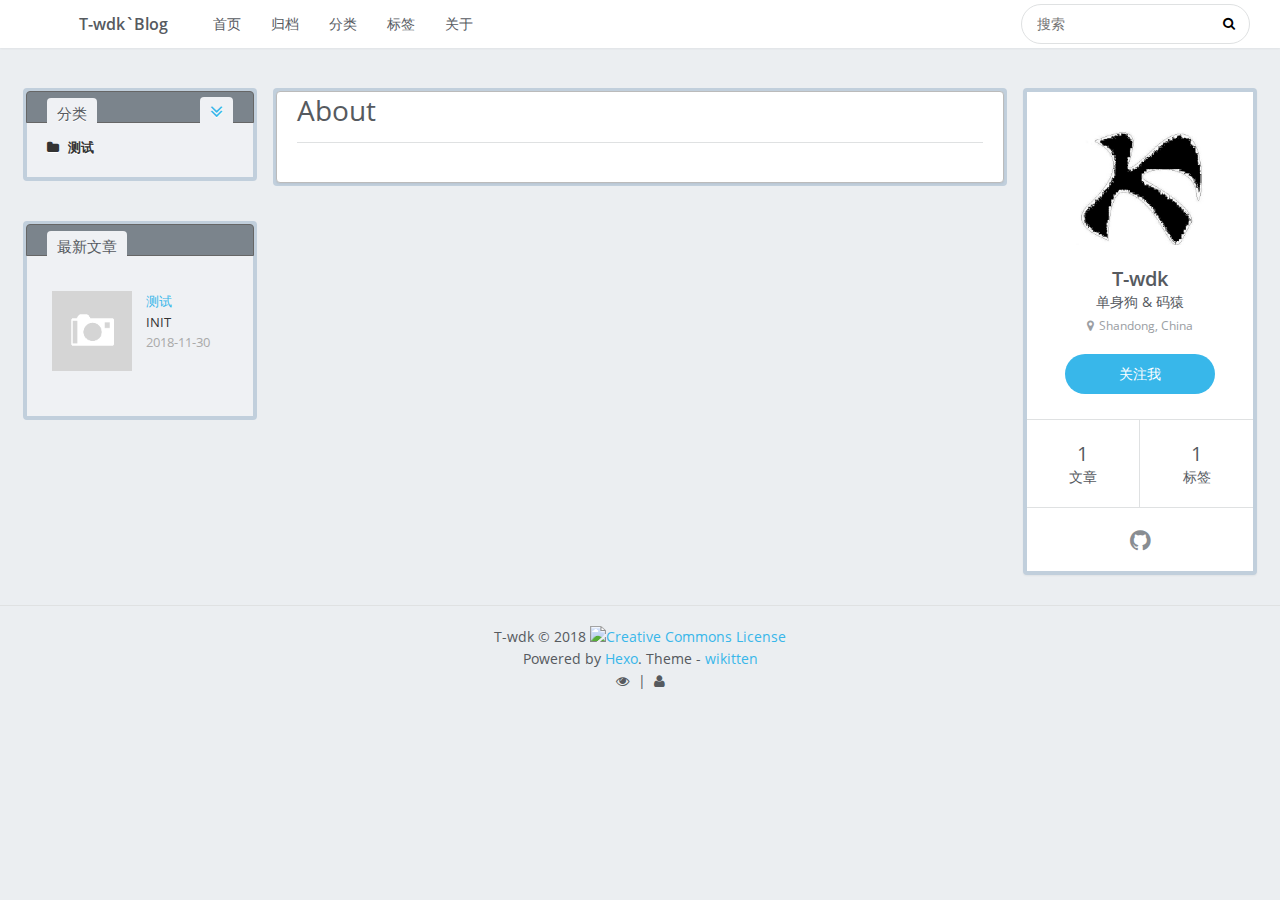
==== about/index.html @ c0c3ace7 "Site updated: 2018-11-30 22:22:26" ====
<!DOCTYPE html>
<html lang="zh">
<head><meta name="generator" content="Hexo 3.8.0">
    <meta charset="utf-8">
    
    <title>About | T-wdk`Blog</title>
    
    
        <meta name="keywords" content="iOS,T-wdk,王德坤">
    
    <meta name="viewport" content="width=device-width, initial-scale=1, maximum-scale=1">
    <meta name="keywords" content="iOS,T-wdk,王德坤">
<meta property="og:type" content="website">
<meta property="og:title" content="About">
<meta property="og:url" content="http://yoursite.com/about/index.html">
<meta property="og:site_name" content="T-wdk`Blog">
<meta property="og:locale" content="zh-CN">
<meta property="og:updated_time" content="2018-11-30T12:24:35.056Z">
<meta name="twitter:card" content="summary">
<meta name="twitter:title" content="About">
    

    

    
        <link rel="icon" href="/css/images/avatar.png">
    

    <link rel="stylesheet" href="/libs/font-awesome/css/font-awesome.min.css">
    <link rel="stylesheet" href="/libs/open-sans/styles.css">
    <link rel="stylesheet" href="/libs/source-code-pro/styles.css">

    <link rel="stylesheet" href="/css/style.css">
    <script src="/libs/jquery/2.1.3/jquery.min.js"></script>
    <script src="/libs/jquery/plugins/cookie/1.4.1/jquery.cookie.js"></script>
    
    
        <link rel="stylesheet" href="/libs/lightgallery/css/lightgallery.min.css">
    
    
        <link rel="stylesheet" href="/libs/justified-gallery/justifiedGallery.min.css">
    
    
    
    


    
        <script async src="//busuanzi.ibruce.info/busuanzi/2.3/busuanzi.pure.mini.js"></script>
    
</head>
</html>
<body>
    <div id="container">
        <header id="header">
    <div id="header-main" class="header-inner">
        <div class="outer">
            <a href="/" id="logo">
                <i class="logo"></i>
                <span class="site-title">T-wdk`Blog</span>
            </a>
            <nav id="main-nav">
                
                    <a class="main-nav-link" href="/">首页</a>
                
                    <a class="main-nav-link" href="/archives">归档</a>
                
                    <a class="main-nav-link" href="/categories">分类</a>
                
                    <a class="main-nav-link" href="/tags">标签</a>
                
                    <a class="main-nav-link" href="/about">关于</a>
                
            </nav>
            
                
                <nav id="sub-nav">
                    <div class="profile" id="profile-nav">
                        <a id="profile-anchor" href="javascript:;">
                            <img class="avatar" src="/css/images/avatar.png">
                            <i class="fa fa-caret-down"></i>
                        </a>
                    </div>
                </nav>
            
            <div id="search-form-wrap">

    <form class="search-form">
        <input type="text" class="ins-search-input search-form-input" placeholder="搜索">
        <button type="submit" class="search-form-submit"></button>
    </form>
    <div class="ins-search">
    <div class="ins-search-mask"></div>
    <div class="ins-search-container">
        <div class="ins-input-wrapper">
            <input type="text" class="ins-search-input" placeholder="想要查找什么...">
            <span class="ins-close ins-selectable"><i class="fa fa-times-circle"></i></span>
        </div>
        <div class="ins-section-wrapper">
            <div class="ins-section-container"></div>
        </div>
    </div>
</div>
<script>
(function (window) {
    var INSIGHT_CONFIG = {
        TRANSLATION: {
            POSTS: '文章',
            PAGES: '页面',
            CATEGORIES: '分类',
            TAGS: '标签',
            UNTITLED: '(未命名)',
        },
        ROOT_URL: '/',
        CONTENT_URL: '/content.json',
    };
    window.INSIGHT_CONFIG = INSIGHT_CONFIG;
})(window);
</script>
<script src="/js/insight.js"></script>

</div>
        </div>
    </div>
    <div id="main-nav-mobile" class="header-sub header-inner">
        <table class="menu outer">
            <tr>
                
                    <td><a class="main-nav-link" href="/">首页</a></td>
                
                    <td><a class="main-nav-link" href="/archives">归档</a></td>
                
                    <td><a class="main-nav-link" href="/categories">分类</a></td>
                
                    <td><a class="main-nav-link" href="/tags">标签</a></td>
                
                    <td><a class="main-nav-link" href="/about">关于</a></td>
                
                <td>
                    
    <div class="search-form">
        <input type="text" class="ins-search-input search-form-input" placeholder="搜索">
    </div>

                </td>
            </tr>
        </table>
    </div>
</header>

        <div class="outer">
            
                

<aside id="profile">
    <div class="inner profile-inner">
        <div class="base-info profile-block">
            <img id="avatar" src="/css/images/avatar.png">
            <h2 id="name">T-wdk</h2>
            <h3 id="title">单身狗 &amp; 码猿</h3>
            <span id="location"><i class="fa fa-map-marker"></i>Shandong, China</span>
            <a id="follow" target="_blank" href="https://github.com/wangdenkun/">关注我</a>
        </div>
        <div class="article-info profile-block">
            <div class="article-info-block">
                1
                <span>文章</span>
            </div>
            <div class="article-info-block">
                1
                <span>标签</span>
            </div>
        </div>
        
        <div class="profile-block social-links">
            <table>
                <tr>
                    
                    
                    <td>
                        <a href="https://github.com/wangdenkun/" target="_blank" title="github" class="tooltip">
                            <i class="fa fa-github"></i>
                        </a>
                    </td>
                    
                </tr>
            </table>
        </div>
        
    </div>
</aside>

            
            
                <aside id="sidebar">
   
        
    <div class="widget-wrap" id="categories">
        <h3 class="widget-title">
            <span>分类</span>
            &nbsp;
            <a id="allExpand" href="#">
                <i class="fa fa-angle-double-down fa-2x"></i>
            </a>
        </h3>
        
        
        
         <ul class="unstyled" id="tree"> 
                    <li class="directory">
                        <a href="#" data-role="directory">
                            <i class="fa fa-folder"></i>
                            &nbsp;
                            测试
                        </a>
                         <ul class="unstyled" id="tree">  <li class="file"><a href="/2018/11/30/Init/">Init</a></li>  </ul> 
                    </li> 
                     </ul> 
    </div>
    <script>
        $(document).ready(function() {
            var iconFolderOpenClass  = 'fa-folder-open';
            var iconFolderCloseClass = 'fa-folder';
            var iconAllExpandClass = 'fa-angle-double-down';
            var iconAllPackClass = 'fa-angle-double-up';
            // Handle directory-tree expansion:
            // 左键单独展开目录
            $(document).on('click', '#categories a[data-role="directory"]', function (event) {
                event.preventDefault();

                var icon = $(this).children('.fa');
                var expanded = icon.hasClass(iconFolderOpenClass);
                var subtree = $(this).siblings('ul');
                icon.removeClass(iconFolderOpenClass).removeClass(iconFolderCloseClass);
                if (expanded) {
                    if (typeof subtree != 'undefined') {
                        subtree.slideUp({ duration: 100 });
                    }
                    icon.addClass(iconFolderCloseClass);
                } else {
                    if (typeof subtree != 'undefined') {
                        subtree.slideDown({ duration: 100 });
                    }
                    icon.addClass(iconFolderOpenClass);
                }
            });
            // 右键展开下属所有目录
            $('#categories a[data-role="directory"]').bind("contextmenu", function(event){
                event.preventDefault();
                
                var icon = $(this).children('.fa');
                var expanded = icon.hasClass(iconFolderOpenClass);
                var listNode = $(this).siblings('ul');
                var subtrees = $.merge(listNode.find('li ul'), listNode);
                var icons = $.merge(listNode.find('.fa'), icon);
                icons.removeClass(iconFolderOpenClass).removeClass(iconFolderCloseClass);
                if(expanded) {
                    subtrees.slideUp({ duration: 100 });
                    icons.addClass(iconFolderCloseClass);
                } else {
                    subtrees.slideDown({ duration: 100 });
                    icons.addClass(iconFolderOpenClass);
                }
            })
            // 展开关闭所有目录按钮
            $(document).on('click', '#allExpand', function (event) {
                event.preventDefault();
                
                var icon = $(this).children('.fa');
                var expanded = icon.hasClass(iconAllExpandClass);
                icon.removeClass(iconAllExpandClass).removeClass(iconAllPackClass);
                if(expanded) {
                    $('#sidebar .fa.fa-folder').removeClass('fa-folder').addClass('fa-folder-open')
                    $('#categories li ul').slideDown({ duration: 100 });
                    icon.addClass(iconAllPackClass);
                } else {
                    $('#sidebar .fa.fa-folder-open').removeClass('fa-folder-open').addClass('fa-folder')
                    $('#categories li ul').slideUp({ duration: 100 });
                    icon.addClass(iconAllExpandClass);
                }
            });  
        });
    </script>

    
        
    <div class="widget-wrap">
        <h3 class="widget-title"><span>最新文章</span></h3>
        <div class="widget">
            <ul id="recent-post" class="">
                
                    <li>
                        
                        <div class="item-thumbnail">
                            <a href="/2018/11/30/Init/" class="thumbnail">
    
    
        <span class="thumbnail-image thumbnail-none"></span>
    
</a>

                        </div>
                        
                        <div class="item-inner">
                            <p class="item-category"><a class="article-category-link" href="/categories/测试/">测试</a></p>
                            <p class="item-title"><a href="/2018/11/30/Init/" class="title">Init</a></p>
                            <p class="item-date"><time datetime="2018-11-30T13:12:00.000Z" itemprop="datePublished">2018-11-30</time></p>
                        </div>
                    </li>
                
            </ul>
        </div>
    </div>

    
    <div id="toTop" class="fa fa-angle-up"></div>
</aside>
            
            <section id="main"><article id="page-" class="article article-type-page" itemscope="" itemprop="blogPost">
    <div class="article-inner">
        
        
            <header class="article-header">
                
                
    
        <h1 class="article-title" itemprop="name">
            About
        </h1>
    

            </header>
        
        
        <div class="article-entry" itemprop="articleBody">
        
        
            
        
        
            
            </div>
        
        <footer class="article-footer">
        </footer>
    </div>
</article>


    




    
    




<!-- baidu url auto push script -->
<script type="text/javascript">
    !function(){var e=/([http|https]:\/\/[a-zA-Z0-9\_\.]+\.baidu\.com)/gi,r=window.location.href,o=document.referrer;if(!e.test(r)){var n="//api.share.baidu.com/s.gif";o?(n+="?r="+encodeURIComponent(document.referrer),r&&(n+="&l="+r)):r&&(n+="?l="+r);var t=new Image;t.src=n}}(window);
</script>     
</section>
        </div>
        <footer id="footer">
    <div class="outer">
        <div id="footer-info" class="inner">
            T-wdk &copy; 2018 
            <a rel="license" href="http://creativecommons.org/licenses/by-nc-nd/4.0/"><img alt="Creative Commons License" style="border-width:0" src="https://i.creativecommons.org/l/by-nc-nd/4.0/80x15.png"></a>
            <br> Powered by <a href="http://hexo.io/" target="_blank">Hexo</a>. Theme - <a href="https://github.com/zthxxx/hexo-theme-Wikitten">wikitten</a>
            
                <br>
                <span id="busuanzi_container_site_pv"><i class="fa fa-eye"></i> <span id="busuanzi_value_site_pv"></span></span>
                &nbsp;|&nbsp;
                <span id="busuanzi_container_site_pv"><i class="fa fa-user"></i> <span id="busuanzi_value_site_uv"></span></span>
            
        </div>
    </div>
</footer>

        

    
        <script src="/libs/lightgallery/js/lightgallery.min.js"></script>
        <script src="/libs/lightgallery/js/lg-thumbnail.min.js"></script>
        <script src="/libs/lightgallery/js/lg-pager.min.js"></script>
        <script src="/libs/lightgallery/js/lg-autoplay.min.js"></script>
        <script src="/libs/lightgallery/js/lg-fullscreen.min.js"></script>
        <script src="/libs/lightgallery/js/lg-zoom.min.js"></script>
        <script src="/libs/lightgallery/js/lg-hash.min.js"></script>
        <script src="/libs/lightgallery/js/lg-share.min.js"></script>
        <script src="/libs/lightgallery/js/lg-video.min.js"></script>
    
    
        <script src="/libs/justified-gallery/jquery.justifiedGallery.min.js"></script>
    
    
        <script type="text/x-mathjax-config">
    MathJax.Hub.Config({
        tex2jax: {
            inlineMath: [ ["$","$"], ["\\(","\\)"] ],
            skipTags: ['script', 'noscript', 'style', 'textarea', 'pre', 'code'],
            processEscapes: true,
            TeX: {
                equationNumbers: {
                  autoNumber: 'AMS'
                }
            }
        }
    });
    MathJax.Hub.Queue(function() {
        var all = MathJax.Hub.getAllJax();
        for (var i = 0; i < all.length; ++i)
            all[i].SourceElement().parentNode.className += ' has-jax';
    });
</script>
<script async src="//cdnjs.cloudflare.com/ajax/libs/mathjax/2.7.1/MathJax.js?config=TeX-AMS-MML_HTMLorMML"></script>
    



<!-- Custom Scripts -->
<script src="/js/main.js"></script>

    </div>
</body>
</html>
---- libs/open-sans/styles.css ----
/* cyrillic-ext */
@font-face {
    font-family: 'Open Sans';
    font-style: normal;
    font-weight: 400;
    src: local('Open Sans'), local('OpenSans'), url(fonts/K88pR3goAWT7BTt32Z01mxJtnKITppOI_IvcXXDNrsc.woff2) format('woff2');
    unicode-range: U+0460-052F, U+20B4, U+2DE0-2DFF, U+A640-A69F;
}
/* cyrillic */
@font-face {
    font-family: 'Open Sans';
    font-style: normal;
    font-weight: 400;
    src: local('Open Sans'), local('OpenSans'), url(fonts/RjgO7rYTmqiVp7vzi-Q5URJtnKITppOI_IvcXXDNrsc.woff2) format('woff2');
    unicode-range: U+0400-045F, U+0490-0491, U+04B0-04B1, U+2116;
}
/* greek-ext */
@font-face {
    font-family: 'Open Sans';
    font-style: normal;
    font-weight: 400;
    src: local('Open Sans'), local('OpenSans'), url(fonts/LWCjsQkB6EMdfHrEVqA1KRJtnKITppOI_IvcXXDNrsc.woff2) format('woff2');
    unicode-range: U+1F00-1FFF;
}
/* greek */
@font-face {
    font-family: 'Open Sans';
    font-style: normal;
    font-weight: 400;
    src: local('Open Sans'), local('OpenSans'), url(fonts/xozscpT2726on7jbcb_pAhJtnKITppOI_IvcXXDNrsc.woff2) format('woff2');
    unicode-range: U+0370-03FF;
}
/* vietnamese */
@font-face {
    font-family: 'Open Sans';
    font-style: normal;
    font-weight: 400;
    src: local('Open Sans'), local('OpenSans'), url(fonts/59ZRklaO5bWGqF5A9baEERJtnKITppOI_IvcXXDNrsc.woff2) format('woff2');
    unicode-range: U+0102-0103, U+1EA0-1EF1, U+20AB;
}
/* latin-ext */
@font-face {
    font-family: 'Open Sans';
    font-style: normal;
    font-weight: 400;
    src: local('Open Sans'), local('OpenSans'), url(fonts/u-WUoqrET9fUeobQW7jkRRJtnKITppOI_IvcXXDNrsc.woff2) format('woff2');
    unicode-range: U+0100-024F, U+1E00-1EFF, U+20A0-20AB, U+20AD-20CF, U+2C60-2C7F, U+A720-A7FF;
}
/* latin */
@font-face {
    font-family: 'Open Sans';
    font-style: normal;
    font-weight: 400;
    src: local('Open Sans'), local('OpenSans'), url(fonts/cJZKeOuBrn4kERxqtaUH3VtXRa8TVwTICgirnJhmVJw.woff2) format('woff2');
    unicode-range: U+0000-00FF, U+0131, U+0152-0153, U+02C6, U+02DA, U+02DC, U+2000-206F, U+2074, U+20AC, U+2212, U+2215, U+E0FF, U+EFFD, U+F000;
}
/* cyrillic-ext */
@font-face {
    font-family: 'Open Sans';
    font-style: normal;
    font-weight: 600;
    src: local('Open Sans Semibold'), local('OpenSans-Semibold'), url(fonts/MTP_ySUJH_bn48VBG8sNSq-j2U0lmluP9RWlSytm3ho.woff2) format('woff2');
    unicode-range: U+0460-052F, U+20B4, U+2DE0-2DFF, U+A640-A69F;
}
/* cyrillic */
@font-face {
    font-family: 'Open Sans';
    font-style: normal;
    font-weight: 600;
    src: local('Open Sans Semibold'), local('OpenSans-Semibold'), url(fonts/MTP_ySUJH_bn48VBG8sNSpX5f-9o1vgP2EXwfjgl7AY.woff2) format('woff2');
    unicode-range: U+0400-045F, U+0490-0491, U+04B0-04B1, U+2116;
}
/* greek-ext */
@font-face {
    font-family: 'Open Sans';
    font-style: normal;
    font-weight: 600;
    src: local('Open Sans Semibold'), local('OpenSans-Semibold'), url(fonts/MTP_ySUJH_bn48VBG8sNShWV49_lSm1NYrwo-zkhivY.woff2) format('woff2');
    unicode-range: U+1F00-1FFF;
}
/* greek */
@font-face {
    font-family: 'Open Sans';
    font-style: normal;
    font-weight: 600;
    src: local('Open Sans Semibold'), local('OpenSans-Semibold'), url(fonts/MTP_ySUJH_bn48VBG8sNSqaRobkAwv3vxw3jMhVENGA.woff2) format('woff2');
    unicode-range: U+0370-03FF;
}
/* vietnamese */
@font-face {
    font-family: 'Open Sans';
    font-style: normal;
    font-weight: 600;
    src: local('Open Sans Semibold'), local('OpenSans-Semibold'), url(fonts/MTP_ySUJH_bn48VBG8sNSv8zf_FOSsgRmwsS7Aa9k2w.woff2) format('woff2');
    unicode-range: U+0102-0103, U+1EA0-1EF1, U+20AB;
}
/* latin-ext */
@font-face {
    font-family: 'Open Sans';
    font-style: normal;
    font-weight: 600;
    src: local('Open Sans Semibold'), local('OpenSans-Semibold'), url(fonts/MTP_ySUJH_bn48VBG8sNSj0LW-43aMEzIO6XUTLjad8.woff2) format('woff2');
    unicode-range: U+0100-024F, U+1E00-1EFF, U+20A0-20AB, U+20AD-20CF, U+2C60-2C7F, U+A720-A7FF;
}
/* latin */
@font-face {
    font-family: 'Open Sans';
    font-style: normal;
    font-weight: 600;
    src: local('Open Sans Semibold'), local('OpenSans-Semibold'), url(fonts/MTP_ySUJH_bn48VBG8sNSugdm0LZdjqr5-oayXSOefg.woff2) format('woff2');
    unicode-range: U+0000-00FF, U+0131, U+0152-0153, U+02C6, U+02DA, U+02DC, U+2000-206F, U+2074, U+20AC, U+2212, U+2215, U+E0FF, U+EFFD, U+F000;
}
/* cyrillic-ext */
@font-face {
    font-family: 'Open Sans';
    font-style: italic;
    font-weight: 400;
    src: local('Open Sans Italic'), local('OpenSans-Italic'), url(fonts/xjAJXh38I15wypJXxuGMBjTOQ_MqJVwkKsUn0wKzc2I.woff2) format('woff2');
    unicode-range: U+0460-052F, U+20B4, U+2DE0-2DFF, U+A640-A69F;
}
/* cyrillic */
@font-face {
    font-family: 'Open Sans';
    font-style: italic;
    font-weight: 400;
    src: local('Open Sans Italic'), local('OpenSans-Italic'), url(fonts/xjAJXh38I15wypJXxuGMBjUj_cnvWIuuBMVgbX098Mw.woff2) format('woff2');
    unicode-range: U+0400-045F, U+0490-0491, U+04B0-04B1, U+2116;
}
/* greek-ext */
@font-face {
    font-family: 'Open Sans';
    font-style: italic;
    font-weight: 400;
    src: local('Open Sans Italic'), local('OpenSans-Italic'), url(fonts/xjAJXh38I15wypJXxuGMBkbcKLIaa1LC45dFaAfauRA.woff2) format('woff2');
    unicode-range: U+1F00-1FFF;
}
/* greek */
@font-face {
    font-family: 'Open Sans';
    font-style: italic;
    font-weight: 400;
    src: local('Open Sans Italic'), local('OpenSans-Italic'), url(fonts/xjAJXh38I15wypJXxuGMBmo_sUJ8uO4YLWRInS22T3Y.woff2) format('woff2');
    unicode-range: U+0370-03FF;
}
/* vietnamese */
@font-face {
    font-family: 'Open Sans';
    font-style: italic;
    font-weight: 400;
    src: local('Open Sans Italic'), local('OpenSans-Italic'), url(fonts/xjAJXh38I15wypJXxuGMBr6up8jxqWt8HVA3mDhkV_0.woff2) format('woff2');
    unicode-range: U+0102-0103, U+1EA0-1EF1, U+20AB;
}
/* latin-ext */
@font-face {
    font-family: 'Open Sans';
    font-style: italic;
    font-weight: 400;
    src: local('Open Sans Italic'), local('OpenSans-Italic'), url(fonts/xjAJXh38I15wypJXxuGMBiYE0-AqJ3nfInTTiDXDjU4.woff2) format('woff2');
    unicode-range: U+0100-024F, U+1E00-1EFF, U+20A0-20AB, U+20AD-20CF, U+2C60-2C7F, U+A720-A7FF;
}
/* latin */
@font-face {
    font-family: 'Open Sans';
    font-style: italic;
    font-weight: 400;
    src: local('Open Sans Italic'), local('OpenSans-Italic'), url(fonts/xjAJXh38I15wypJXxuGMBo4P5ICox8Kq3LLUNMylGO4.woff2) format('woff2');
    unicode-range: U+0000-00FF, U+0131, U+0152-0153, U+02C6, U+02DA, U+02DC, U+2000-206F, U+2074, U+20AC, U+2212, U+2215, U+E0FF, U+EFFD, U+F000;
}
---- libs/source-code-pro/styles.css ----
/* latin-ext */
@font-face {
  font-family: 'Source Code Pro';
  font-style: normal;
  font-weight: 400;
  src: local('Source Code Pro'), local('SourceCodePro-Regular'), url(fonts/mrl8jkM18OlOQN8JLgasDy2Q8seG17bfDXYR_jUsrzg.woff2) format('woff2');
  unicode-range: U+0100-024F, U+1E00-1EFF, U+20A0-20AB, U+20AD-20CF, U+2C60-2C7F, U+A720-A7FF;
}
/* latin */
@font-face {
  font-family: 'Source Code Pro';
  font-style: normal;
  font-weight: 400;
  src: local('Source Code Pro'), local('SourceCodePro-Regular'), url(fonts/mrl8jkM18OlOQN8JLgasD9V_2ngZ8dMf8fLgjYEouxg.woff2) format('woff2');
  unicode-range: U+0000-00FF, U+0131, U+0152-0153, U+02C6, U+02DA, U+02DC, U+2000-206F, U+2074, U+20AC, U+2212, U+2215, U+E0FF, U+EFFD, U+F000;
}
---- css/style.css ----
body {
  width: 100%;
}
body:before,
body:after {
  content: "";
  display: table;
}
body:after {
  clear: both;
}
html,
body,
div,
span,
applet,
object,
iframe,
h1,
h2,
h3,
h4,
h5,
h6,
p,
blockquote,
pre,
a,
abbr,
acronym,
address,
big,
cite,
code,
del,
dfn,
em,
img,
ins,
kbd,
q,
s,
samp,
small,
strike,
strong,
sub,
sup,
tt,
var,
dl,
dt,
dd,
ol,
ul,
li,
fieldset,
form,
label,
legend,
table,
caption,
tbody,
tfoot,
thead,
tr,
th,
td {
  margin: 0;
  padding: 0;
  border: 0;
  outline: 0;
  font-weight: inherit;
  font-style: inherit;
  font-family: inherit;
  font-size: 100%;
  vertical-align: baseline;
}
body {
  line-height: 1;
  color: #000;
  background: #fff;
}
ol,
ul {
  list-style: none;
}
table {
  border-collapse: separate;
  border-spacing: 0;
  vertical-align: middle;
}
caption,
th,
td {
  text-align: left;
  font-weight: normal;
  vertical-align: middle;
}
a img {
  border: none;
}
input,
button {
  margin: 0;
  padding: 0;
}
input::-moz-focus-inner,
button::-moz-focus-inner {
  border: 0;
  padding: 0;
}
html,
body,
#container {
  height: 100%;
}
body {
  color: #565a5f;
  background: #ebeef1;
  font: 14px "open sans", "Helvetica Neue", "Microsoft Yahei", Helvetica, Arial, sans-serif;
  -webkit-text-size-adjust: 100%;
}
a {
  color: #38b7ea;
  text-decoration: none;
}
a:visited {
  color: #38b7ea;
}
code {
  margin: 0 2px;
  color: #e96900;
  padding: 3px 5px;
  font-size: 0.8em;
  border-radius: 2px;
  font-family: "Source Code Pro", Consolas, Monaco, Menlo, Consolas, monospace;
  background-color: #f8f8f8;
}
.outer {
  max-width: 2375px;
  margin: 0 auto;
  padding: 0 15px;
}
.outer:before,
.outer:after {
  content: "";
  display: table;
}
.outer:after {
  clear: both;
}
@media screen and (max-width: 559px) {
  .outer {
    padding: 0;
  }
}
.left,
.alignleft {
  float: left;
}
.right,
.alignright {
  float: right;
}
.clear {
  clear: both;
}
.logo {
  width: 40px;
  height: 40px;
  background-repeat: no-repeat;
  background-image: url("");
  -webkit-background-size: 40px 40px;
  -moz-background-size: 40px 40px;
  background-size: 40px 40px;
}
#container {
  position: relative;
}
#container > .outer {
  margin-bottom: 30px;
}
@media screen and (min-width: 1200px) {
  #main {
    display: inline;
    float: left;
    width: 58.73684210526315%;
    margin: 0 0.631578947368421%;
  }
}
@media screen and (min-width: 800px) and (max-width: 1199px) {
  #main {
    display: inline;
    float: left;
    width: 70.73684210526315%;
    margin: 0 0.631578947368421%;
  }
}
@media screen and (min-width: 560px) and (max-width: 799px) {
  #main {
    width: 100%;
  }
}
@media screen and (max-width: 559px) {
  #main {
    width: 100%;
  }
}
.archive-article-header a,
.layout-wrap-inner.tag-cloud a,
.timeline-row .content h1 a,
.timeline-row-major .title a,
.archive-article-header a:visited,
.layout-wrap-inner.tag-cloud a:visited,
.timeline-row .content h1 a:visited,
.timeline-row-major .title a:visited {
  color: #565a5f;
  -webkit-transition: 0.2s ease;
  -moz-transition: 0.2s ease;
  -ms-transition: 0.2s ease;
  transition: 0.2s ease;
}
.archive-article-header a:hover,
.layout-wrap-inner.tag-cloud a:hover,
.timeline-row .content h1 a:hover,
.timeline-row-major .title a:hover,
.archive-article-header a:visited:hover,
.layout-wrap-inner.tag-cloud a:visited:hover,
.timeline-row .content h1 a:visited:hover,
.timeline-row-major .title a:visited:hover {
  color: #38b7ea;
}
.article-meta,
.archive-year,
.widget-title {
  line-height: 1em;
  text-decoration: none;
  text-transform: uppercase;
}
#header,
#profile .inner,
.article-inner,
#comments,
.archive-article,
.timeline-row .content,
#toTop {
  background: #fff;
  -webkit-box-shadow: 0 1px 2px rgba(0,0,0,0.05);
  box-shadow: 0 1px 2px rgba(0,0,0,0.05);
}
.article-entry h1,
.widget h1 {
  font-size: 2em;
}
.article-entry h2,
.widget h2 {
  font-size: 1.5em;
}
.article-entry h3,
.widget h3 {
  font-size: 1.3em;
}
.article-entry h4,
.widget h4 {
  font-size: 1.2em;
}
.article-entry h5,
.widget h5 {
  font-size: 1em;
}
.article-entry h6,
.widget h6 {
  font-size: 1em;
  color: #999;
}
.article-entry hr,
.widget hr {
  border: 1px dashed #dfe1e2;
}
.article-entry strong,
.widget strong {
  font-weight: bold;
}
.article-entry em,
.widget em,
.article-entry cite,
.widget cite {
  font-style: italic;
}
.article-entry sup,
.widget sup,
.article-entry sub,
.widget sub {
  font-size: 0.75em;
  line-height: 0;
  position: relative;
  vertical-align: baseline;
}
.article-entry sup,
.widget sup {
  top: -0.5em;
}
.article-entry sub,
.widget sub {
  bottom: -0.2em;
}
.article-entry small,
.widget small {
  font-size: 0.85em;
}
.article-entry acronym,
.widget acronym,
.article-entry abbr,
.widget abbr {
  border-bottom: 1px dotted;
}
.article-entry ul,
.widget ul,
.article-entry ol,
.widget ol,
.article-entry dl,
.widget dl {
  margin: 0 20px;
  line-height: 1.6em;
}
.article-entry ul ul,
.widget ul ul,
.article-entry ol ul,
.widget ol ul,
.article-entry ul ol,
.widget ul ol,
.article-entry ol ol,
.widget ol ol {
  margin-top: 0;
  margin-bottom: 0;
}
.article-entry ul,
.widget ul {
  list-style: disc;
}
.article-entry ol,
.widget ol {
  list-style: decimal;
}
.article-entry dt,
.widget dt {
  font-weight: bold;
}
#header {
  background: #fff;
  position: relative;
}
#header a,
#header a:visited {
  white-space: nowrap;
  -webkit-transition: 0.2s ease;
  -moz-transition: 0.2s ease;
  -ms-transition: 0.2s ease;
  transition: 0.2s ease;
  color: #565a5f;
}
#header a:hover {
  color: #38b7ea;
}
.header-inner #logo,
#main-nav,
#sub-nav,
#search-form-wrap {
  height: 40px;
  line-height: 40px;
  padding: 4px 15px;
}
.header-inner #logo,
#main-nav {
  float: left;
}
#sub-nav,
#search-form-wrap {
  float: right;
}
.header-inner {
  height: 100%;
  position: relative;
}
.header-inner #logo {
  display: inline-block;
}
.header-inner #logo .logo {
  margin-right: 5px;
  display: inline-block;
}
.header-inner #logo .site-title {
  font-size: 16px;
  display: inline-block;
  vertical-align: top;
  font-weight: 600;
}
#header-title {
  text-align: center;
  height: 40px;
  position: absolute;
  top: 50%;
  left: 0;
  margin-top: -20px;
}
.header-sub {
  border-top: 1px solid #dfe1e2;
}
.header-sub ul {
  margin: 0 15px;
}
.header-sub ul:before,
.header-sub ul:after {
  content: "";
  display: table;
}
.header-sub ul:after {
  clear: both;
}
.header-sub ul li {
  float: left;
  margin: 0 10px;
}
.header-sub ul li a {
  display: inline-block;
  line-height: 36px;
}
.header-sub .main-nav-link {
  display: inline-block;
  line-height: 36px;
}
@media screen and (min-width: 560px) and (max-width: 799px) {
  #header-sub {
    display: none;
  }
}
@media screen and (max-width: 559px) {
  #header-sub {
    display: none;
  }
}
@media screen and (min-width: 560px) and (max-width: 799px) {
  #main-nav {
    display: none;
  }
}
@media screen and (max-width: 559px) {
  #main-nav {
    display: none;
  }
}
@media screen and (min-width: 800px) and (max-width: 1199px) {
  #main-nav-mobile {
    display: none;
  }
}
@media screen and (min-width: 1200px) {
  #main-nav-mobile {
    display: none;
  }
}
.nav-icon,
.main-nav-link {
  float: left;
  display: block;
  padding: 0 15px;
}
.nav-icon {
  text-align: center;
  font-size: 14px;
  width: 14px;
  height: 14px;
  position: relative;
  cursor: pointer;
  height: 40px !important;
  line-height: 40px !important;
}
.main-nav-link {
  font-weight: 300;
}
@media screen and (min-width: 1200px) {
  #sub-nav {
    display: none;
  }
}
#sub-nav #profile-nav #profile-anchor {
  display: block;
  height: 40px;
  line-height: 40px;
}
#sub-nav #profile-nav #profile-anchor:before,
#sub-nav #profile-nav #profile-anchor:after {
  content: "";
  display: table;
}
#sub-nav #profile-nav #profile-anchor:after {
  clear: both;
}
#sub-nav #profile-nav .avatar,
#sub-nav #profile-nav .fa {
  float: left;
}
#sub-nav #profile-nav .avatar {
  width: 40px;
  height: 40px;
  margin-right: 8px;
}
#sub-nav #profile-nav .fa {
  line-height: 40px;
}
@media screen and (max-width: 559px) {
  #search-form-wrap {
    display: none;
  }
}
#search-form-wrap .search-form {
  position: relative;
}
#search-form-wrap .search-form .search-form-input {
  width: 100%;
  padding: 0 30px 0 15px;
  line-height: 40px;
  height: 40px !important;
  border-radius: 21px;
}
#search-form-wrap .search-form .search-form-input::-webkit-search-results-decoration,
#search-form-wrap .search-form .search-form-input::-webkit-search-cancel-button {
  -webkit-appearance: none;
}
#search-form-wrap .search-form .search-form-submit {
  top: 50%;
  right: 15px;
  border: none;
  cursor: pointer;
  margin-top: -7px;
  background: none;
  position: absolute;
  font: 13px font-icon;
  font-family: 'FontAwesome';
}
#search-form-wrap .search-form .search-form-submit:before {
  content: '\f002';
}
#search-form-wrap .search-form .search-form-submit:hover,
#search-form-wrap .search-form .search-form-submit:focus {
  color: #777;
}
.search-form-input,
.search-form-input.ins-search-input,
.search-form-input.st-ui-search-input,
.search-form-input.st-default-search-input {
  -webkit-appearance: textarea;
  -webkit-appearance: textarea;
  -moz-appearance: textarea;
  appearance: textarea;
  padding: 0;
  width: 200px;
  -webkit-box-shadow: none;
  box-shadow: none;
  color: #565a5f;
  -webkit-transition: 0.2s ease;
  -moz-transition: 0.2s ease;
  -ms-transition: 0.2s ease;
  transition: 0.2s ease;
  -webkit-box-sizing: border-box;
  -moz-box-sizing: border-box;
  box-sizing: border-box;
  height: auto !important;
  line-height: 1.6em;
  outline: none !important;
  background: none !important;
  font: 14px "open sans", "Helvetica Neue", "Microsoft Yahei", Helvetica, Arial, sans-serif;
  border: 1px solid #dfe1e2 !important;
}
.search-form-input:focus,
.search-form-input.ins-search-input:focus,
.search-form-input.st-ui-search-input:focus,
.search-form-input.st-default-search-input:focus {
  border-color: #38b7ea !important;
}
.search-form-input::-webkit-search-results-decoration,
.search-form-input.ins-search-input::-webkit-search-results-decoration,
.search-form-input.st-ui-search-input::-webkit-search-results-decoration,
.search-form-input.st-default-search-input::-webkit-search-results-decoration,
.search-form-input::-webkit-search-cancel-button,
.search-form-input.ins-search-input::-webkit-search-cancel-button,
.search-form-input.st-ui-search-input::-webkit-search-cancel-button,
.search-form-input.st-default-search-input::-webkit-search-cancel-button {
  -webkit-appearance: none;
}
#main-nav-mobile {
  overflow-y: hidden;
  overflow-x: auto;
}
#main-nav-mobile .menu {
  margin: 0;
  height: 36px;
}
#main-nav-mobile .menu:before,
#main-nav-mobile .menu:after {
  content: "";
  display: table;
}
#main-nav-mobile .menu:after {
  clear: both;
}
#main-nav-mobile .menu .search-form-input {
  display: none;
  padding: 0 10px;
  margin-right: 15px;
  height: 30px;
  line-height: 30px;
  border-radius: 15px;
}
@media screen and (max-width: 559px) {
  #main-nav-mobile .menu .search-form-input {
    display: block;
  }
}
#main-nav-mobile .menu .search-form-input::-webkit-search-results-decoration,
#main-nav-mobile .menu .search-form-input::-webkit-search-cancel-button {
  -webkit-appearance: none;
}
.bio {
  text-align: center;
}
#profile .inner .bio h2 {
  font-size: 1.3em;
  font-weight: bold;
  margin-top: 15px;
}
#profile .inner .bio p {
  margin: 5px 20px 10px 20px;
  text-align: justify;
  max-width: 300px;
  line-height: 1.5em;
}
.profile-block {
  padding: 15px 20px;
  border-bottom: 1px solid #dfe1e2;
}
.profile-block:last-child {
  border-bottom: none;
}
#profile {
  max-width: 287px;
  display: inline;
  float: left;
  width: 18.736842105263158%;
  margin: 0 0.631578947368421%;
  display: none;
}
@media screen and (min-width: 1200px) {
  #profile {
    display: block;
  }
}
#profile .inner {
  margin-top: 40px;
  background: #fff;
  border: 4px solid #c1cfdc;
  border-radius: 4px;
}
#profile .inner .base-info #avatar {
  display: block;
  margin: 10px auto 20px;
  width: 128px;
  height: 128px;
}
#profile .inner .base-info #name,
#profile .inner .base-info #title,
#profile .inner .base-info #location {
  display: block;
  text-align: center;
}
#profile .inner .base-info #name {
  font-size: 20px;
  font-weight: 600;
}
#profile .inner .base-info #location {
  font-size: 12px;
  margin-top: 5px;
  color: #9a9ea3;
}
#profile .inner .base-info #location .fa {
  margin-right: 5px;
}
#profile .inner .base-info #follow {
  color: #fff;
  width: 150px;
  height: 40px;
  display: block;
  font-size: 14px;
  line-height: 40px;
  text-align: center;
  margin: 20px auto 10px;
  background: #38b7ea;
  border-radius: 20px;
  -webkit-transition: 0.2s ease;
  -moz-transition: 0.2s ease;
  -ms-transition: 0.2s ease;
  transition: 0.2s ease;
}
#profile .inner .base-info #follow:hover {
  background: #49c8fb;
}
#profile .inner .article-info {
  padding: 0px;
}
#profile .inner .article-info:before,
#profile .inner .article-info:after {
  content: "";
  display: table;
}
#profile .inner .article-info:after {
  clear: both;
}
#profile .inner .article-info .article-info-block {
  width: 50%;
  float: left;
  padding: 20px 15px;
  text-align: center;
  -webkit-box-sizing: border-box;
  -moz-box-sizing: border-box;
  box-sizing: border-box;
  font-size: 20px;
}
#profile .inner .article-info .article-info-block span {
  display: block;
  font-size: 14px;
  text-transform: uppercase;
}
#profile .inner .article-info .article-info-block:first-child {
  border-right: 1px solid #dfe1e2;
}
#profile .inner .social-links > table {
  width: 100%;
}
#profile .inner .social-links > table td {
  text-align: center;
  font-size: 24px;
}
#profile .inner .social-links > table td a {
  position: relative;
  -webkit-transition: 0.2s ease;
  -moz-transition: 0.2s ease;
  -ms-transition: 0.2s ease;
  transition: 0.2s ease;
  color: #898d92;
}
#profile .inner .social-links > table td a:hover {
  color: #565a5f;
}
#profile .inner .social-links > table td a.tooltip:hover:after {
  right: -50%;
  top: -41px;
  color: #fff;
  background: #333;
  font-size: 14px;
  content: attr(title);
  display: block;
  padding: 5px 15px;
  position: absolute;
  white-space: nowrap;
  border-radius: 2px;
  text-transform: uppercase;
  -webkit-box-shadow: 0 0 2px rgba(0,0,0,0.2);
  box-shadow: 0 0 2px rgba(0,0,0,0.2);
  z-index: 1;
}
#profile .inner .social-links > table td a.tooltip:hover:before {
  top: -12px;
  right: 8px;
  border: solid;
  border-color: #333 transparent;
  border-width: 5px 5px 0 5px;
  content: "";
  display: block;
  position: absolute;
  z-index: 2;
}
#profile.card {
  top: 50px;
  right: 20px;
  z-index: 999;
  display: block;
  min-width: 280px;
  position: absolute;
}
#profile.card .profile-inner {
  position: relative;
  -webkit-box-shadow: 0 2px 5px rgba(0,0,0,0.2);
  box-shadow: 0 2px 5px rgba(0,0,0,0.2);
}
#profile.card .profile-inner:before,
#profile.card .profile-inner:after {
  z-index: 1;
  content: '';
  top: -20px;
  right: 10px;
  position: absolute;
  border-width: 10px;
  border-style: solid;
  border-color: transparent transparent #fff transparent;
}
#profile.card .profile-inner:after {
  z-index: 0;
  border-color: transparent transparent #ced0d1 transparent;
}
article {
  padding: 3px;
  border-radius: 4px;
  background-color: #c1cfdc;
}
.article {
  margin: 40px 0;
}
.article-inner {
  overflow: hidden;
  background: #fff;
  border-radius: 4px;
  border: 1px solid #bbb;
}
.article-banner {
  width: 100%;
  height: auto;
}
.article-header {
  padding: 0 20px 0;
}
.article-header .article-title {
  display: block;
  margin-bottom: 14px;
}
.article-title {
  font-size: 2em;
  color: #565a5f;
  text-decoration: none;
  line-height: 1.3em;
}
a.article-title:visited {
  color: #565a5f;
}
a.article-title:hover {
  color: #38b7ea;
}
@media screen and (max-width: 559px) {
  .article-title {
    font-size: 1.6em;
  }
}
@media screen and (min-width: 560px) and (max-width: 799px) {
  .article-title {
    font-size: 1.6em;
  }
}
.article-meta {
  text-transform: none;
  line-height: 1.6em;
}
.article-meta:before,
.article-meta:after {
  content: "";
  display: table;
}
.article-meta:after {
  clear: both;
}
.article-meta > div {
  float: left;
  margin-right: 10px;
}
.article-meta > div .fa {
  margin-right: 3px;
}
.article-meta a {
  color: #565a5f;
}
.article-meta a:hover {
  color: #38b7ea;
}
div.article-meta-button {
  float: right;
  margin-right: 0;
  margin-left: 10px;
}
div.article-meta-button a {
  padding: 4px 8px;
  margin: 2px 0;
  font-size: 85%;
  background: #555;
  border-radius: 3px;
  text-transform: none;
}
div.article-meta-button a:hover {
  background: #333;
}
.article-inner .article-meta {
  line-height: 20px;
  background: #7b848c;
  margin: 0px -21px 20px -21px;
  padding: 0 20px;
  line-height: 30px;
  border: 1px solid #666;
  border-radius: 4px 4px 0 0;
  color: #fff;
}
.article-inner .article-meta a {
  color: #fff;
}
.article-category .fa-angle-right {
  margin: 0 5px;
}
.article-tag .tag-link:before {
  content: "#";
}
.article-entry {
  color: #565a5f;
  padding: 0 20px;
  line-height: 1.6em;
}
.article-entry:before,
.article-entry:after {
  content: "";
  display: table;
}
.article-entry:after {
  clear: both;
}
.article-entry p,
.article-entry table {
  line-height: 1.6em;
  margin: 1.6em 0;
}
.article-entry h1,
.article-entry h2,
.article-entry h3,
.article-entry h4,
.article-entry h5,
.article-entry h6 {
  font-weight: bold;
  line-height: 1.3em;
  margin: 1.3em 0;
  display: table;
}
.article-entry h1 .headerlink,
.article-entry h2 .headerlink,
.article-entry h3 .headerlink,
.article-entry h4 .headerlink,
.article-entry h5 .headerlink,
.article-entry h6 .headerlink {
  float: left;
  margin-left: -20px;
  line-height: 1;
}
.article-entry h1 .headerlink::before,
.article-entry h2 .headerlink::before,
.article-entry h3 .headerlink::before,
.article-entry h4 .headerlink::before,
.article-entry h5 .headerlink::before,
.article-entry h6 .headerlink::before {
  content: "#";
  visibility: hidden;
}
.article-entry h1:hover .headerlink,
.article-entry h2:hover .headerlink,
.article-entry h3:hover .headerlink,
.article-entry h4:hover .headerlink,
.article-entry h5:hover .headerlink,
.article-entry h6:hover .headerlink {
  text-decoration: none;
}
.article-entry h1:hover .headerlink::before,
.article-entry h2:hover .headerlink::before,
.article-entry h3:hover .headerlink::before,
.article-entry h4:hover .headerlink::before,
.article-entry h5:hover .headerlink::before,
.article-entry h6:hover .headerlink::before {
  visibility: visible;
}
.article-entry a {
  color: #38b7ea;
  text-decoration: none;
}
.article-entry a:hover {
  text-decoration: underline;
}
.article-entry ul,
.article-entry ol,
.article-entry dl {
  margin-top: 1.6em;
  margin-bottom: 1.6em;
}
.article-entry ul li.task-list,
.article-entry ol li.task-list,
.article-entry dl li.task-list {
  margin-left: 0;
  list-style: none;
}
.article-entry img,
.article-entry video {
  max-width: 100%;
  height: auto;
  display: block;
  margin: auto;
}
.article-entry iframe {
  border: none;
}
.article-entry table {
  width: 100%;
  border-collapse: collapse;
  border-spacing: 0;
}
.article-entry th {
  font-weight: bold;
  border-bottom: 3px solid #dfe1e2;
  padding-bottom: 0.5em;
}
.article-entry td {
  border-bottom: 1px solid #dfe1e2;
  padding: 10px 0;
}
.article-entry blockquote {
  position: static;
  font-family: Georgia, "Times New Roman", "Microsoft Yahei", serif;
  font-size: 1.1em;
  margin: 0 -20px;
  padding: 10px 20px 10px 54px;
  background: #fcfcfc;
  border-left: 4px solid #eee;
}
.article-entry blockquote:before {
  top: 20px;
  left: -40px;
  float: left;
  content: "\f10d";
  color: #e2e2e2;
  font-size: 32px;
  font-family: FontAwesome;
  text-align: center;
  position: relative;
}
.article-entry blockquote footer {
  font-size: 14px;
  margin: 1.6em 0;
  font-family: "open sans", "Helvetica Neue", "Microsoft Yahei", Helvetica, Arial, sans-serif;
}
.article-entry blockquote footer cite:before {
  content: "—";
  padding: 0 0.5em;
}
.article-entry .pullquote {
  text-align: left;
  width: 45%;
  margin: 0;
}
.article-entry .pullquote.left {
  margin-left: 0.5em;
  margin-right: 1em;
}
.article-entry .pullquote.right {
  margin-right: 0.5em;
  margin-left: 1em;
}
.article-entry .caption {
  color: #999;
  display: block;
  font-size: 0.9em;
  margin-top: 0.5em;
  position: relative;
  text-align: center;
}
.article-entry .video-container {
  position: relative;
  padding-top: 56.25%;
  height: 0;
  overflow: hidden;
}
.article-entry .video-container iframe,
.article-entry .video-container object,
.article-entry .video-container embed {
  position: absolute;
  top: 0;
  left: 0;
  width: 100%;
  height: 100%;
  margin-top: 0;
}
div .article-more-link {
  padding: 0 0 20px 20px;
}
.article-more-link a {
  display: inline-block;
  line-height: 1em;
  padding: 6px 15px;
  border-radius: 15px;
  background: #ebeef1;
  color: #999;
  text-shadow: 0 1px #fff;
  text-decoration: none;
}
.article-more-link a:hover {
  background: #38b7ea;
  color: #fff;
  text-decoration: none;
  text-shadow: 0 1px #169cd2;
}
.article-footer {
  font-size: 0.85em;
  line-height: 1.6em;
  border-top: 1px solid #dfe1e2;
  padding-top: 1.6em;
  margin: 0 20px 20px;
}
.article-footer:before,
.article-footer:after {
  content: "";
  display: table;
}
.article-footer:after {
  clear: both;
}
.article-footer a {
  color: #999;
  text-decoration: none;
}
.article-footer a:hover {
  color: #565a5f;
}
.article-comment-link {
  float: right;
}
.article-comment-link:before {
  content: "\f075";
  font-family: FontAwesome;
  padding-right: 5px;
}
.share-container {
  float: left;
}
.article-share-link {
  float: right;
  cursor: pointer;
  margin-left: 20px;
}
.article-share-link .fa-share {
  margin-right: 5px;
}
#article-nav {
  position: relative;
}
#article-nav:before,
#article-nav:after {
  content: "";
  display: table;
}
#article-nav:after {
  clear: both;
}
@media screen and (min-width: 1200px) {
  #article-nav {
    margin: 40px 0;
  }
  #article-nav:before {
    width: 8px;
    height: 8px;
    position: absolute;
    top: 50%;
    left: 50%;
    margin-top: -4px;
    margin-left: -4px;
    content: "";
    border-radius: 50%;
    background: #787c81;
  }
}
.article-nav-link-wrap {
  text-decoration: none;
  color: #999;
  -webkit-box-sizing: border-box;
  -moz-box-sizing: border-box;
  box-sizing: border-box;
  margin-top: 40px;
  text-align: center;
  display: block;
}
.article-nav-link-wrap:hover {
  color: #565a5f;
}
@media screen and (min-width: 1200px) {
  .article-nav-link-wrap {
    width: 50%;
    margin-top: 0;
  }
}
@media screen and (min-width: 1200px) {
  #article-nav-newer {
    float: left;
    text-align: right;
    padding-right: 20px;
  }
}
@media screen and (min-width: 1200px) {
  #article-nav-older {
    float: right;
    text-align: left;
    padding-left: 20px;
  }
}
.article-nav-caption {
  letter-spacing: 2px;
  line-height: 1em;
  font-weight: bold;
  color: #565a5f;
  text-transform: uppercase;
}
#article-nav-newer .article-nav-caption {
  margin-right: -2px;
}
.article-nav-title {
  font-size: 0.85em;
  margin-top: 0.5em;
  color: #565a5f;
  line-height: 1.6em;
}
.article-share-box {
  position: absolute;
  display: none;
  background: #fff;
  -webkit-box-shadow: 0px 2px 2px rgba(0,0,0,0.1);
  box-shadow: 0px 2px 2px rgba(0,0,0,0.1);
  border-radius: 3px;
  margin-left: -145px;
  overflow: hidden;
  z-index: 1;
}
.article-share-box.on {
  display: block;
}
.article-share-input {
  width: 100%;
  background: none;
  -webkit-box-sizing: border-box;
  -moz-box-sizing: border-box;
  box-sizing: border-box;
  font: 14px "open sans", "Helvetica Neue", "Microsoft Yahei", Helvetica, Arial, sans-serif;
  padding: 0 10px;
  color: #565a5f;
  outline: none;
  border: 1px solid #dfe1e2;
  border-radius: 3px 3px 0 0;
  height: 36px;
  line-height: 36px;
}
.article-share-links {
  background: #ebeef1;
}
.article-share-links:before,
.article-share-links:after {
  content: "";
  display: table;
}
.article-share-links:after {
  clear: both;
}
.article-share-twitter,
.article-share-facebook,
.article-share-pinterest,
.article-share-google {
  width: 50px;
  height: 36px;
  display: block;
  float: left;
  position: relative;
  color: #999;
  text-shadow: 0 1px #fff;
}
.article-share-twitter:before,
.article-share-facebook:before,
.article-share-pinterest:before,
.article-share-google:before {
  font-size: 20px;
  width: 20px;
  height: 20px;
  position: absolute;
  top: 50%;
  left: 50%;
  margin-top: -10px;
  margin-left: -10px;
  text-align: center;
}
.article-share-twitter:hover,
.article-share-facebook:hover,
.article-share-pinterest:hover,
.article-share-google:hover {
  color: #fff;
}
.article-share-twitter:hover {
  background: #00aced;
  text-shadow: 0 1px #008abe;
}
.article-share-facebook:hover {
  background: #3b5998;
  text-shadow: 0 1px #2f477a;
}
.article-share-pinterest:hover {
  background: #cb2027;
  text-shadow: 0 1px #a21a1f;
}
.article-share-google:hover {
  background: #dd4b39;
  text-shadow: 0 1px #be3221;
}
.article-gallery {
  overflow: hidden;
  background: #000;
  position: relative;
  text-align: center;
  margin: 1.6em 0;
}
.article-gallery .gallery-item {
  display: none;
  max-width: 100%;
}
.article-gallery .gallery-item:before,
.article-gallery .gallery-item:after {
  top: 50%;
  width: 40px;
  height: 36px;
  font-size: 36px;
  line-height: 36px;
  margin-top: -18px;
  position: absolute;
  font-family: FontAwesome;
  color: rgba(255,255,255,0.5);
}
.article-gallery .gallery-item:hover:before,
.article-gallery .gallery-item:hover:after {
  color: rgba(255,255,255,0.8);
}
.article-gallery .gallery-item:before {
  left: 0;
  content: "\f104";
}
.article-gallery .gallery-item:after {
  right: 0;
  content: "\f105";
}
.article-gallery .gallery-item:first-child {
  display: block;
}
.article-gallery .gallery-item img {
  display: block;
  max-width: 100%;
  margin: 0 auto;
}
.toc-article {
  background: #f9f9f9;
  margin: 2em 0 0 0.2em;
  padding: 1em;
  border: 1px solid #000;
  border-radius: 0px;
}
.toc-article .toc-title {
  font-size: 120%;
}
.toc-article strong {
  padding: 0.3em 1;
}
ol.toc {
  width: 100%;
  margin: 1em 2em 0 0;
}
#toc {
  line-height: 1em;
  font-size: 0.8em;
  float: right;
}
#toc .toc {
  padding: 0;
}
#toc .toc li {
  list-style-type: none;
}
#toc .toc-child {
  padding-left: 0em;
}
#toc.toc-aside {
  display: none;
  width: 13%;
  position: fixed;
  right: 2%;
  top: 320px;
  overflow: hidden;
  line-height: 1.5em;
  font-size: 1em;
  color: color-heading;
  opacity: 0.6;
  -webkit-transition: opacity 1s ease-out;
  -moz-transition: opacity 1s ease-out;
  -ms-transition: opacity 1s ease-out;
  transition: opacity 1s ease-out;
}
#toc.toc-aside strong {
  padding: 0.3em 0;
  color: color-font;
}
#toc.toc-aside:hover {
  -webkit-transition: opacity 0.3s ease-out;
  -moz-transition: opacity 0.3s ease-out;
  -ms-transition: opacity 0.3s ease-out;
  transition: opacity 0.3s ease-out;
  opacity: 1;
}
#toc.toc-aside a {
  -webkit-transition: color 1s ease-out;
  -moz-transition: color 1s ease-out;
  -ms-transition: color 1s ease-out;
  transition: color 1s ease-out;
}
#toc.toc-aside a:hover {
  color: color-theme;
  -webkit-transition: color 0.3s ease-out;
  -moz-transition: color 0.3s ease-out;
  -ms-transition: color 0.3s ease-out;
  transition: color 0.3s ease-out;
}
.lg-outer .lg-thumb-item {
  border-radius: 0 !important;
}
#comments {
  padding: 20px;
  margin: 40px 0;
}
#comments a {
  color: #38b7ea;
}
.archives:before,
.archives:after {
  content: "";
  display: table;
}
.archives:after {
  clear: both;
}
.archives .article:first-child {
  margin: 20px 0;
}
.archive-year-wrap,
.archive-category-wrap,
.archive-tag-wrap,
.layout-title {
  font-size: 1.4em;
  margin: 40px 0 20px 0;
}
@media screen and (max-width: 559px) {
  .archive-year-wrap,
  .archive-category-wrap,
  .archive-tag-wrap,
  .layout-title {
    padding: 0 15px;
    font-size: 1.2em;
  }
}
.archive-year-wrap .fa,
.archive-category-wrap .fa,
.archive-tag-wrap .fa,
.layout-title .fa {
  margin-right: 3px;
}
.archive-year-wrap .archive-year,
.archive-category-wrap .archive-year,
.archive-tag-wrap .archive-year,
.layout-title .archive-year {
  color: #565a5f;
}
.archive-year-wrap .archive-year:hover,
.archive-category-wrap .archive-year:hover,
.archive-tag-wrap .archive-year:hover,
.layout-title .archive-year:hover {
  color: #38b7ea;
}
@media screen and (max-width: 559px) {
  .layout-wrap-inner {
    padding: 0 15px;
  }
}
.archive-article {
  -webkit-column-break-inside: avoid;
  page-break-inside: avoid;
  overflow: hidden;
  break-inside: avoid-column;
  padding: 0;
  margin-bottom: 15px;
}
.archive-article:before,
.archive-article:after {
  content: "";
  display: table;
}
.archive-article:after {
  clear: both;
}
.archive-article.archive-type-summary {
  padding: 15px;
}
.archive-article.archive-type-summary .article-entry {
  padding: 0;
}
.archive-article.archive-type-summary .article-entry p {
  margin: 12px 0;
}
.archive-article .archive-article-content,
.archive-article .archive-article-thumbnail {
  display: table-cell;
  vertical-align: top;
}
@media screen and (max-width: 559px) {
  .archive-article .archive-article-content,
  .archive-article .archive-article-thumbnail {
    display: block;
  }
}
.archive-article .archive-article-thumbnail {
  width: 160px;
  padding-right: 15px;
}
@media screen and (max-width: 559px) {
  .archive-article .archive-article-thumbnail {
    width: 100%;
    padding-bottom: 15px;
  }
}
.archive-article .archive-article-thumbnail .thumbnail {
  height: 0;
  width: 100%;
  padding-bottom: 56.25%;
  display: block;
  position: relative;
  overflow: hidden;
}
.archive-article .archive-article-thumbnail .thumbnail span {
  width: 100%;
  height: 100%;
  display: block;
}
.archive-article .archive-article-thumbnail .thumbnail .thumbnail-image {
  position: absolute;
  -webkit-background-size: cover;
  -moz-background-size: cover;
  background-size: cover;
  background-position: center;
}
.archive-article .archive-article-thumbnail .thumbnail .thumbnail-none {
  background-image: url("images/thumb-default-small.png");
}
.archive-article-title {
  display: block;
  font-size: 1.6em;
  line-height: 1.4em;
  margin-bottom: 12px;
}
@media screen and (max-width: 559px) {
  .archive-article-title {
    display: block;
    font-size: 1.3em;
  }
}
.archive-article-date {
  display: block;
  margin-top: 8px;
}
.layout-wrap-inner.list-categories .category-list .category-list-item .category-list-link {
  font-size: 1.2em;
}
.layout-wrap-inner.list-categories ul {
  margin-left: 15px;
  list-style: none;
}
.layout-wrap-inner.list-categories ul li,
.layout-wrap-inner.list-categories ul .category-list-child {
  padding: 10px 0;
  font-size: 14px;
  border-bottom: 1px solid border-color;
}
.layout-wrap-inner.list-categories ul li a,
.layout-wrap-inner.list-categories ul .category-list-child a {
  color: #777;
}
.layout-wrap-inner.list-categories ul ul,
.layout-wrap-inner.list-categories ul ol {
  list-style: none;
}
.layout-wrap-inner.list-categories ul ul li,
.layout-wrap-inner.list-categories ul ol li {
  border: none;
}
.layout-wrap-inner.list-categories ul ul li:last-child,
.layout-wrap-inner.list-categories ul ol li:last-child {
  padding-bottom: 0px;
}
.layout-wrap-inner.list-categories li a:before {
  color: #ccc;
  content: "\f0da";
  font-size: 12px;
  margin-right: 6px;
  font-family: FontAwesome;
  -webkit-transition: 0.2s ease;
  -moz-transition: 0.2s ease;
  -ms-transition: 0.2s ease;
  transition: 0.2s ease;
}
.layout-wrap-inner.list-categories li a:hover:before {
  color: #333;
}
.layout-wrap-inner.tag-cloud a {
  display: inline-block;
  margin-right: 8px;
}
.layout-wrap-inner.tag-cloud a:before {
  content: '#';
}
#page-nav {
  margin: 40px auto;
  text-align: center;
  color: #999;
  overflow: hidden;
}
#page-nav:before,
#page-nav:after {
  content: "";
  display: table;
}
#page-nav:after {
  clear: both;
}
#page-nav a,
#page-nav span {
  height: 32px;
  padding: 0 10px;
  line-height: 32px;
  text-align: center;
  display: inline-block;
  border-radius: 2px;
}
#page-nav a {
  color: #999;
  text-decoration: none;
}
#page-nav a:hover {
  color: #fff;
  background: #38b7ea;
}
#page-nav .page-number {
  display: inline-block;
}
@media screen and (max-width: 559px) {
  #page-nav .page-number {
    display: none;
  }
}
#page-nav .current {
  color: #565a5f;
  font-weight: bold;
}
.timeline-wrap {
  margin: 40px 20px 40px 40px;
  border-left: 3px solid #dfe1e2;
}
@media screen and (max-width: 559px) {
  .timeline-wrap {
    margin: 40px 20px 40px 30px;
  }
}
@media screen and (min-width: 560px) and (max-width: 799px) {
  .timeline-wrap {
    margin: 40px 20px 40px 30px;
  }
}
.timeline-row {
  margin: 20px 0;
}
.timeline-row:before,
.timeline-row:after {
  content: "";
  display: table;
}
.timeline-row:after {
  clear: both;
}
.timeline-row .node,
.timeline-row .title {
  float: left;
}
.timeline-row .node {
  width: 12px;
  color: #fff;
  height: 12px;
  border-radius: 50%;
  margin: 11px 0 0 -8px;
  display: inline-block;
  background-color: #38b7ea;
}
.timeline-row .content {
  margin-left: 25px;
  position: relative;
}
.timeline-row .content:after,
.timeline-row .content:before {
  content: '';
  position: absolute;
  display: inline-block;
}
.timeline-row .content:after {
  top: 10px;
  left: -14px;
  border: 7px solid transparent;
  border-right-color: #fff;
}
.timeline-row .content:before {
  top: 9px;
  left: -16px;
  border: 8px solid transparent;
  border-right-color: rgba(0,0,0,0.05);
}
.timeline-row .content h1,
.timeline-row .content .article-meta {
  padding: 10px;
}
.timeline-row .content h1 {
  font-size: 16px;
}
.timeline-row .content .article-meta {
  font-size: 12px;
  color: #898d92;
  border-top: 1px solid #f7f7f7;
  background-color: rgba(244,246,247,0.2);
}
.timeline-row-major .node {
  width: 14px;
  height: 14px;
  font-size: 14px;
  margin: 0 0 0 -17px;
  padding: 6px 8px 10px;
}
.timeline-row-major .title {
  font-size: 18px;
  margin-left: 15px;
  line-height: 30px;
}
#footer {
  padding: 20px 0;
  border-top: 1px solid #dfe1e2;
  color: #565a5f;
  font-size: 16px;
  text-align: center;
}
#footer .outer {
  margin-bottom: 0;
}
#footer a {
  color: #38b7ea;
  text-decoration: none;
}
#footer a:hover {
  text-decoration: underline;
}
#footer-info {
  line-height: 1.6em;
  font-size: 0.85em;
}
@media screen and (min-width: 1200px) {
  #sidebar {
    display: inline;
    float: left;
    width: 18.736842105263158%;
    margin: 0 0.631578947368421%;
  }
}
@media screen and (min-width: 800px) and (max-width: 1199px) {
  #sidebar {
    display: inline;
    float: left;
    width: 26.736842105263158%;
    margin: 0 0.631578947368421%;
  }
}
.widget {
  line-height: 1.6em;
  word-wrap: break-word;
  font-size: 0.9em;
}
.widget ul,
.widget ol {
  list-style: none;
  margin: 0;
}
.widget ul ul,
.widget ol ul,
.widget ul ol,
.widget ol ol {
  margin: 0 20px;
}
.widget ul ul,
.widget ol ul {
  list-style: disc;
}
.widget ul ol,
.widget ol ol {
  list-style: decimal;
}
.category-list-count,
.tag-list-count,
.archive-list-count {
  padding-left: 5px;
  color: #999;
  font-size: 0.85em;
}
.category-list-count:before,
.tag-list-count:before,
.archive-list-count:before {
  content: "(";
}
.category-list-count:after,
.tag-list-count:after,
.archive-list-count:after {
  content: ")";
}
.tagcloud a {
  display: inline-block;
  margin-right: 10px;
}
.tagcloud a:before {
  content: "#";
}
.widget-wrap {
  margin: 40px 0;
  background-color: #eff1f4;
  border: 4px solid #c1cfdc;
  border-radius: 4px;
  padding: 20px;
}
.widget-wrap h3 {
  line-height: 20px;
  background: #7b848c;
  margin: -21px -21px 10px -21px;
  padding: 0 20px;
  line-height: 30px;
  border: 1px solid #666;
  border-radius: 4px 4px 0 0;
}
.widget-wrap h3 a {
  margin-top: 5px;
  float: right;
}
.widget-wrap h3 a,
.widget-wrap h3 span {
  border-radius: 4px 4px 0 0;
  background: #eff1f4;
  font-size: 15px;
  line-height: 18px;
  padding: 5px 10px;
  vertical-align: bottom;
}
.widget-wrap h3 a i,
.widget-wrap h3 span i {
  font-size: 20px;
  vertical-align: bottom;
}
.widget-title {
  margin-bottom: 0;
}
.widget {
  padding: 15px 5px;
}
.widget a {
  color: #777;
  text-decoration: none;
}
.widget a:hover {
  color: #333;
}
.widget ul ul,
.widget ol ul,
.widget dl ul,
.widget ul ol,
.widget ol ol,
.widget dl ol,
.widget ul dl,
.widget ol dl,
.widget dl dl {
  margin-left: 15px;
  list-style: disc;
}
.widget ul,
.widget ol {
  list-style: none;
}
.widget ul li,
.widget ol li,
.widget ul .category-list-child,
.widget ol .category-list-child {
  padding: 10px 0;
  font-size: 14px;
  border-bottom: 1px solid border-color;
}
.widget ul li a,
.widget ol li a,
.widget ul .category-list-child a,
.widget ol .category-list-child a {
  color: #777;
}
.widget ul ul,
.widget ol ul,
.widget ul ol,
.widget ol ol {
  list-style: none;
}
.widget ul ul li,
.widget ol ul li,
.widget ul ol li,
.widget ol ol li {
  border: none;
}
.widget ul ul li:last-child,
.widget ol ul li:last-child,
.widget ul ol li:last-child,
.widget ol ol li:last-child {
  padding-bottom: 0px;
}
.widget ul:not(#recent-post) li a:before,
.widget ol:not(#recent-post) li a:before {
  color: #ccc;
  content: "\f0da";
  font-size: 12px;
  margin-right: 6px;
  font-family: FontAwesome;
  -webkit-transition: 0.2s ease;
  -moz-transition: 0.2s ease;
  -ms-transition: 0.2s ease;
  transition: 0.2s ease;
}
.widget ul:not(#recent-post) li a:hover:before,
.widget ol:not(#recent-post) li a:hover:before {
  color: #333;
}
#toTop {
  display: none;
  cursor: pointer;
  text-align: center;
  width: 60px;
  height: 60px;
  color: #fff;
  font-size: 50px;
  line-height: 55px;
  background: #565a5f;
  opacity: 0.8;
  border-radius: 4px;
  bottom: 20px;
  margin: 20px;
  position: fixed;
}
@media screen and (min-width: 560px) and (max-width: 799px) {
  #toTop {
    width: 52px;
    height: 52px;
    font-size: 34px;
    line-height: 52px;
  }
}
@media screen and (max-width: 559px) {
  #toTop {
    width: 48px;
    height: 48px;
    font-size: 32px;
    line-height: 48px;
  }
}
#recent-post li {
  padding: 10px 0 10px 94px;
}
#recent-post li:before,
#recent-post li:after {
  content: "";
  display: table;
}
#recent-post li:after {
  clear: both;
}
#recent-post.no-thumbnail li {
  padding: 10px 0px;
}
#recent-post li .item-thumbnail {
  opacity: 1;
  float: left;
  margin-left: -94px;
  -webkit-transition: all 0.2s ease;
  -moz-transition: all 0.2s ease;
  -ms-transition: all 0.2s ease;
  transition: all 0.2s ease;
}
#recent-post li .item-thumbnail .thumbnail {
  width: 80px;
  height: 80px;
  display: block;
  position: relative;
  overflow: hidden;
}
#recent-post li .item-thumbnail .thumbnail span {
  width: 100%;
  height: 100%;
  display: block;
}
#recent-post li .item-thumbnail .thumbnail .thumbnail-image {
  position: absolute;
  -webkit-background-size: cover;
  -moz-background-size: cover;
  background-size: cover;
  background-position: center;
}
#recent-post li .item-thumbnail .thumbnail .thumbnail-none {
  background-image: url("images/thumb-default-small.png");
  -webkit-background-size: 100% 100%;
  -moz-background-size: 100% 100%;
  background-size: 100% 100%;
}
#recent-post li .item-inner a,
#recent-post li .item-inner .item-category {
  font-size: 13px;
  text-transform: uppercase;
}
#recent-post li .item-inner a a,
#recent-post li .item-inner .item-category a {
  color: #38b7ea;
}
#recent-post li .item-inner a a:hover,
#recent-post li .item-inner .item-category a:hover {
  color: #333;
}
#recent-post li .item-inner a a,
#recent-post li .item-inner .item-category a,
#recent-post li .item-inner a .fa,
#recent-post li .item-inner .item-category .fa {
  margin-right: 5px;
}
#recent-post li .item-inner .item-title {
  font-size: 15px;
}
#recent-post li .item-inner .item-title a {
  color: #333;
  -webkit-transition: all 0.2s ease;
  -moz-transition: all 0.2s ease;
  -ms-transition: all 0.2s ease;
  transition: all 0.2s ease;
}
#recent-post li .item-inner .item-date {
  color: #aaa;
  font-size: 13px;
  text-transform: uppercase;
}
#recent-post li:hover .item-thumbnail {
  opacity: 0.8;
}
#recent-post li:hover .item-title a {
  color: #38b7ea;
}
#categories {
  text-shadow: 0 1px 0 #fff;
  font-size: 13px;
}
#categories ul {
  margin-bottom: 0;
}
#categories ul li:last-child {
  padding-bottom: 0;
}
#categories li {
  padding: 5px 0;
}
#categories li ul {
  padding-left: 20px;
  display: none;
  margin-top: 5px;
}
#categories li.directory.open > ul {
  display: block;
}
#categories li.directory {
  font-weight: bold;
}
#categories li.directory > a {
  color: #333;
}
#categories li.directory > a:hover {
  text-decoration: none;
}
#categories li.file {
  font-weight: normal;
  word-wrap: break-word;
}
#categories li.file.active > a {
  font-weight: bold;
}
#categories li li.file {
  padding-left: 10px;
  word-wrap: break-word;
}
#categories li a,
#categories li a:hover {
  display: block;
  text-decoration: none;
}
#categories li a:focus:before {
  content: "↪";
  float: left;
  margin-left: -13px;
  font-weight: bold;
  color: #333;
}
.ins-search {
  display: none;
}
.ins-search.show {
  display: block;
}
.ins-selectable {
  cursor: pointer;
}
.ins-search-mask,
.ins-search-container {
  position: fixed;
}
.ins-search-mask {
  top: 0;
  left: 0;
  width: 100%;
  height: 100%;
  z-index: 100;
  background: rgba(0,0,0,0.5);
}
.ins-input-wrapper {
  position: relative;
}
.ins-search-input {
  width: 100%;
  border: none;
  outline: none;
  font-size: 16px;
  -webkit-box-shadow: none;
  box-shadow: none;
  font-weight: 200;
  border-radius: 0;
  background: #fff;
  line-height: 20px;
  -webkit-box-sizing: border-box;
  -moz-box-sizing: border-box;
  box-sizing: border-box;
  padding: 12px 28px 12px 20px;
  border-bottom: 1px solid #e2e2e2;
  font-family: "Microsoft Yahei Light", "Microsoft Yahei", Helvetica, Arial, sans-serif;
}
.ins-close {
  top: 50%;
  right: 6px;
  width: 20px;
  height: 20px;
  font-size: 16px;
  margin-top: -11px;
  position: absolute;
  text-align: center;
  display: inline-block;
}
.ins-close:hover {
  color: #006bde;
}
.ins-search-container {
  left: 50%;
  top: 100px;
  z-index: 101;
  bottom: 100px;
  -webkit-box-sizing: border-box;
  -moz-box-sizing: border-box;
  box-sizing: border-box;
  width: 540px;
  margin-left: -270px;
}
@media screen and (max-width: 559px), screen and (max-height: 479px) {
  .ins-search-container {
    top: 0;
    left: 0;
    margin: 0;
    width: 100%;
    height: 100%;
    background: #f7f7f7;
  }
}
.ins-section-wrapper {
  left: 0;
  right: 0;
  top: 45px;
  bottom: 0;
  overflow-y: auto;
  position: absolute;
}
.ins-section-container {
  position: relative;
  background: #f7f7f7;
}
.ins-section {
  font-size: 14px;
  line-height: 16px;
}
.ins-section .ins-section-header,
.ins-section .ins-search-item {
  padding: 8px 15px;
}
.ins-section .ins-section-header {
  color: #9a9a9a;
  border-bottom: 1px solid #e2e2e2;
}
.ins-section .ins-slug {
  margin-left: 5px;
  color: #9a9a9a;
}
.ins-section .ins-slug:before {
  content: '(';
}
.ins-section .ins-slug:after {
  content: ')';
}
.ins-section .ins-search-item header,
.ins-section .ins-search-item .ins-search-preview {
  overflow: hidden;
  white-space: nowrap;
  text-overflow: ellipsis;
}
.ins-section .ins-search-item header .fa {
  margin-right: 8px;
}
.ins-section .ins-search-item .ins-search-preview {
  height: 18px;
  font-size: 12px;
  color: #9a9a9a;
  margin: 5px 0 0 20px;
}
.ins-section .ins-search-item:hover,
.ins-section .ins-search-item.active {
  color: #fff;
  background: #006bde;
}
.ins-section .ins-search-item:hover .ins-slug,
.ins-section .ins-search-item.active .ins-slug,
.ins-section .ins-search-item:hover .ins-search-preview,
.ins-section .ins-search-item.active .ins-search-preview,
.ins-section .ins-search-item:hover .search-keyword,
.ins-section .ins-search-item.active .search-keyword {
  color: #fff;
}
.ins-section .ins-search-item .search-keyword {
  color: #555;
  font-size: 14px;
  border-bottom: 1px dashed #555;
  font-weight: bold;
  font-style: italic;
}
.highlight {
  margin: 0px;
  display: block;
  overflow-x: auto;
  padding: 15px 20px;
  font-size: 14px;
  font-family: "Source Code Pro", Consolas, Monaco, Menlo, Consolas, monospace;
  line-height: 22.400000000000002px;
}
.highlight table {
  margin: 0;
  width: auto;
}
.highlight table td {
  border: none;
}
.highlight table td.code {
  padding-right: 20px;
}
.highlight .gutter pre {
  color: #666;
  text-align: right;
  padding-right: 20px;
}
.article-entry .highlight {
  margin: 1.6em 0;
}
.article-entry .highlight .line {
  height: 1.6em;
}
.highlight {
  color: #ddd;
  background: #272822;
}
.highlight .code .tag,
.highlight .code .keyword,
.highlight .code .selector-tag,
.highlight .code .literal,
.highlight .code .strong,
.highlight .code .name {
  color: #f92672;
}
.highlight .code .code {
  color: #66d9ef;
}
.highlight .code .class .title {
  color: #fff;
}
.highlight .code .attribute,
.highlight .code .symbol,
.highlight .code .regexp,
.highlight .code .link {
  color: #bf79db;
}
.highlight .code .string,
.highlight .code .bullet,
.highlight .code .subst,
.highlight .code .title,
.highlight .code .section,
.highlight .code .emphasis,
.highlight .code .type,
.highlight .code .built_in,
.highlight .code .builtin-name,
.highlight .code .selector-attr,
.highlight .code .selector-pseudo,
.highlight .code .addition,
.highlight .code .variable,
.highlight .code .template-tag,
.highlight .code .template-variable {
  color: #a6e22e;
}
.highlight .code .comment,
.highlight .code .quote,
.highlight .code .deletion,
.highlight .code .meta {
  color: #75715e;
}
.highlight .code .keyword,
.highlight .code .selector-tag,
.highlight .code .literal,
.highlight .code .doctag,
.highlight .code .title,
.highlight .code .section,
.highlight .code .type,
.highlight .code .selector-id {
  font-weight: bold;
}
#profile {
  float: right;
}
---- libs/lightgallery/css/lightgallery.min.css ----
.lg-sub-html,.lg-toolbar{background-color:rgba(0,0,0,.45)}#lg-counter,.lg-outer .lg-video-cont{vertical-align:middle;display:inline-block}@font-face{font-family:lg;src:url(../fonts/lg.eot?n1z373);src:url(../fonts/lg.eot?#iefixn1z373) format("embedded-opentype"),url(../fonts/lg.woff?n1z373) format("woff"),url(../fonts/lg.ttf?n1z373) format("truetype"),url(../fonts/lg.svg?n1z373#lg) format("svg");font-weight:400;font-style:normal}.lg-icon{font-family:lg;speak:none;font-style:normal;font-weight:400;font-variant:normal;text-transform:none;line-height:1;-webkit-font-smoothing:antialiased;-moz-osx-font-smoothing:grayscale}.lg-actions .lg-next,.lg-actions .lg-prev{background-color:rgba(0,0,0,.45);border-radius:2px;color:#999;cursor:pointer;display:block;font-size:22px;margin-top:-10px;padding:8px 10px 9px;position:absolute;top:50%;z-index:1080}.lg-actions .lg-next.disabled,.lg-actions .lg-prev.disabled{pointer-events:none;opacity:.5}.lg-actions .lg-next:hover,.lg-actions .lg-prev:hover{color:#FFF}.lg-actions .lg-next{right:20px}.lg-actions .lg-next:before{content:"\e095"}.lg-actions .lg-prev{left:20px}.lg-actions .lg-prev:after{content:"\e094"}@-webkit-keyframes lg-right-end{0%,100%{left:0}50%{left:-30px}}@-moz-keyframes lg-right-end{0%,100%{left:0}50%{left:-30px}}@-ms-keyframes lg-right-end{0%,100%{left:0}50%{left:-30px}}@keyframes lg-right-end{0%,100%{left:0}50%{left:-30px}}@-webkit-keyframes lg-left-end{0%,100%{left:0}50%{left:30px}}@-moz-keyframes lg-left-end{0%,100%{left:0}50%{left:30px}}@-ms-keyframes lg-left-end{0%,100%{left:0}50%{left:30px}}@keyframes lg-left-end{0%,100%{left:0}50%{left:30px}}.lg-outer.lg-right-end .lg-object{-webkit-animation:lg-right-end .3s;-o-animation:lg-right-end .3s;animation:lg-right-end .3s;position:relative}.lg-outer.lg-left-end .lg-object{-webkit-animation:lg-left-end .3s;-o-animation:lg-left-end .3s;animation:lg-left-end .3s;position:relative}.lg-toolbar{z-index:1082;left:0;position:absolute;top:0;width:100%}.lg-toolbar .lg-icon{color:#999;cursor:pointer;float:right;font-size:24px;height:47px;line-height:27px;padding:10px 0;text-align:center;width:50px;text-decoration:none!important;outline:0;-webkit-transition:color .2s linear;-o-transition:color .2s linear;transition:color .2s linear}.lg-toolbar .lg-icon:hover{color:#FFF}.lg-toolbar .lg-close:after{content:"\e070"}.lg-toolbar .lg-download:after{content:"\e0f2"}.lg-sub-html{bottom:0;color:#EEE;font-size:16px;left:0;padding:10px 40px;position:fixed;right:0;text-align:center;z-index:1080}.lg-sub-html h4{margin:0;font-size:13px;font-weight:700}.lg-sub-html p{font-size:12px;margin:5px 0 0}#lg-counter{color:#999;font-size:16px;padding-left:20px;padding-top:12px}.lg-next,.lg-prev,.lg-toolbar{opacity:1;-webkit-transition:-webkit-transform .35s cubic-bezier(0,0,.25,1) 0s,opacity .35s cubic-bezier(0,0,.25,1) 0s,color .2s linear;-moz-transition:-moz-transform .35s cubic-bezier(0,0,.25,1) 0s,opacity .35s cubic-bezier(0,0,.25,1) 0s,color .2s linear;-o-transition:-o-transform .35s cubic-bezier(0,0,.25,1) 0s,opacity .35s cubic-bezier(0,0,.25,1) 0s,color .2s linear;transition:transform .35s cubic-bezier(0,0,.25,1) 0s,opacity .35s cubic-bezier(0,0,.25,1) 0s,color .2s linear}.lg-hide-items .lg-prev{opacity:0;-webkit-transform:translate3d(-10px,0,0);transform:translate3d(-10px,0,0)}.lg-hide-items .lg-next{opacity:0;-webkit-transform:translate3d(10px,0,0);transform:translate3d(10px,0,0)}.lg-hide-items .lg-toolbar{opacity:0;-webkit-transform:translate3d(0,-10px,0);transform:translate3d(0,-10px,0)}body:not(.lg-from-hash) .lg-outer.lg-start-zoom .lg-object{-webkit-transform:scale3d(.5,.5,.5);transform:scale3d(.5,.5,.5);opacity:0;-webkit-transition:-webkit-transform 250ms cubic-bezier(0,0,.25,1) 0s,opacity 250ms cubic-bezier(0,0,.25,1)!important;-moz-transition:-moz-transform 250ms cubic-bezier(0,0,.25,1) 0s,opacity 250ms cubic-bezier(0,0,.25,1)!important;-o-transition:-o-transform 250ms cubic-bezier(0,0,.25,1) 0s,opacity 250ms cubic-bezier(0,0,.25,1)!important;transition:transform 250ms cubic-bezier(0,0,.25,1) 0s,opacity 250ms cubic-bezier(0,0,.25,1)!important;-webkit-transform-origin:50% 50%;-moz-transform-origin:50% 50%;-ms-transform-origin:50% 50%;transform-origin:50% 50%}body:not(.lg-from-hash) .lg-outer.lg-start-zoom .lg-item.lg-complete .lg-object{-webkit-transform:scale3d(1,1,1);transform:scale3d(1,1,1);opacity:1}.lg-outer .lg-thumb-outer{background-color:#0D0A0A;bottom:0;position:absolute;width:100%;z-index:1080;max-height:350px;-webkit-transform:translate3d(0,100%,0);transform:translate3d(0,100%,0);-webkit-transition:-webkit-transform .25s cubic-bezier(0,0,.25,1) 0s;-moz-transition:-moz-transform .25s cubic-bezier(0,0,.25,1) 0s;-o-transition:-o-transform .25s cubic-bezier(0,0,.25,1) 0s;transition:transform .25s cubic-bezier(0,0,.25,1) 0s}.lg-outer .lg-thumb-outer.lg-grab .lg-thumb-item{cursor:-webkit-grab;cursor:-moz-grab;cursor:-o-grab;cursor:-ms-grab;cursor:grab}.lg-outer .lg-thumb-outer.lg-grabbing .lg-thumb-item{cursor:move;cursor:-webkit-grabbing;cursor:-moz-grabbing;cursor:-o-grabbing;cursor:-ms-grabbing;cursor:grabbing}.lg-outer .lg-thumb-outer.lg-dragging .lg-thumb{-webkit-transition-duration:0s!important;transition-duration:0s!important}.lg-outer.lg-thumb-open .lg-thumb-outer{-webkit-transform:translate3d(0,0,0);transform:translate3d(0,0,0)}.lg-outer .lg-thumb{padding:10px 0;height:100%;margin-bottom:-5px}.lg-outer .lg-thumb-item{cursor:pointer;float:left;overflow:hidden;height:100%;border:2px solid #FFF;border-radius:4px;margin-bottom:5px}@media (min-width:1025px){.lg-outer .lg-thumb-item{-webkit-transition:border-color .25s ease;-o-transition:border-color .25s ease;transition:border-color .25s ease}}.lg-outer .lg-thumb-item.active,.lg-outer .lg-thumb-item:hover{border-color:#a90707}.lg-outer .lg-thumb-item img{width:100%;height:100%;object-fit:cover}.lg-outer.lg-has-thumb .lg-item{padding-bottom:120px}.lg-outer.lg-can-toggle .lg-item{padding-bottom:0}.lg-outer.lg-pull-caption-up .lg-sub-html{-webkit-transition:bottom .25s ease;-o-transition:bottom .25s ease;transition:bottom .25s ease}.lg-outer.lg-pull-caption-up.lg-thumb-open .lg-sub-html{bottom:100px}.lg-outer .lg-toggle-thumb{background-color:#0D0A0A;border-radius:2px 2px 0 0;color:#999;cursor:pointer;font-size:24px;height:39px;line-height:27px;padding:5px 0;position:absolute;right:20px;text-align:center;top:-39px;width:50px}.lg-outer .lg-toggle-thumb:hover,.lg-outer.lg-dropdown-active #lg-share{color:#FFF}.lg-outer .lg-toggle-thumb:after{content:"\e1ff"}.lg-outer .lg-video-cont{max-width:1140px;max-height:100%;width:100%;padding:0 5px}.lg-outer .lg-video{width:100%;height:0;padding-bottom:56.25%;overflow:hidden;position:relative}.lg-outer .lg-video .lg-object{display:inline-block;position:absolute;top:0;left:0;width:100%!important;height:100%!important}.lg-outer .lg-video .lg-video-play{width:84px;height:59px;position:absolute;left:50%;top:50%;margin-left:-42px;margin-top:-30px;z-index:1080;cursor:pointer}.lg-outer .lg-has-vimeo .lg-video-play{background:url(../img/vimeo-play.png) no-repeat}.lg-outer .lg-has-vimeo:hover .lg-video-play{background:url(../img/vimeo-play.png) 0 -58px no-repeat}.lg-outer .lg-has-html5 .lg-video-play{background:url(../img/video-play.png) no-repeat;height:64px;margin-left:-32px;margin-top:-32px;width:64px;opacity:.8}.lg-outer .lg-has-html5:hover .lg-video-play{opacity:1}.lg-outer .lg-has-youtube .lg-video-play{background:url(../img/youtube-play.png) no-repeat}.lg-outer .lg-has-youtube:hover .lg-video-play{background:url(../img/youtube-play.png) 0 -60px no-repeat}.lg-outer .lg-video-object{width:100%!important;height:100%!important;position:absolute;top:0;left:0}.lg-outer .lg-has-video .lg-video-object{visibility:hidden}.lg-outer .lg-has-video.lg-video-playing .lg-object,.lg-outer .lg-has-video.lg-video-playing .lg-video-play{display:none}.lg-outer .lg-has-video.lg-video-playing .lg-video-object{visibility:visible}.lg-progress-bar{background-color:#333;height:5px;left:0;position:absolute;top:0;width:100%;z-index:1083;opacity:0;-webkit-transition:opacity 80ms ease 0s;-moz-transition:opacity 80ms ease 0s;-o-transition:opacity 80ms ease 0s;transition:opacity 80ms ease 0s}.lg-progress-bar .lg-progress{background-color:#a90707;height:5px;width:0}.lg-progress-bar.lg-start .lg-progress{width:100%}.lg-show-autoplay .lg-progress-bar{opacity:1}.lg-autoplay-button:after{content:"\e01d"}.lg-show-autoplay .lg-autoplay-button:after{content:"\e01a"}.lg-outer.lg-css3.lg-zoom-dragging .lg-item.lg-complete.lg-zoomable .lg-image,.lg-outer.lg-css3.lg-zoom-dragging .lg-item.lg-complete.lg-zoomable .lg-img-wrap{-webkit-transition-duration:0s;transition-duration:0s}.lg-outer .lg-item.lg-complete.lg-zoomable .lg-img-wrap{-webkit-transition:left .3s cubic-bezier(0,0,.25,1) 0s,top .3s cubic-bezier(0,0,.25,1) 0s;-moz-transition:left .3s cubic-bezier(0,0,.25,1) 0s,top .3s cubic-bezier(0,0,.25,1) 0s;-o-transition:left .3s cubic-bezier(0,0,.25,1) 0s,top .3s cubic-bezier(0,0,.25,1) 0s;transition:left .3s cubic-bezier(0,0,.25,1) 0s,top .3s cubic-bezier(0,0,.25,1) 0s;-webkit-transform:translate3d(0,0,0);transform:translate3d(0,0,0);-webkit-backface-visibility:hidden;-moz-backface-visibility:hidden;backface-visibility:hidden}.lg-outer .lg-item.lg-complete.lg-zoomable .lg-image{-webkit-transform:scale3d(1,1,1);transform:scale3d(1,1,1);-webkit-transition:-webkit-transform .3s cubic-bezier(0,0,.25,1) 0s,opacity .15s!important;-moz-transition:-moz-transform .3s cubic-bezier(0,0,.25,1) 0s,opacity .15s!important;-o-transition:-o-transform .3s cubic-bezier(0,0,.25,1) 0s,opacity .15s!important;transition:transform .3s cubic-bezier(0,0,.25,1) 0s,opacity .15s!important;-webkit-transform-origin:0 0;-moz-transform-origin:0 0;-ms-transform-origin:0 0;transform-origin:0 0;-webkit-backface-visibility:hidden;-moz-backface-visibility:hidden;backface-visibility:hidden}#lg-zoom-in:after{content:"\e311"}#lg-actual-size{font-size:20px}#lg-actual-size:after{content:"\e033"}#lg-zoom-out{opacity:.5;pointer-events:none}#lg-zoom-out:after{content:"\e312"}.lg-zoomed #lg-zoom-out{opacity:1;pointer-events:auto}.lg-outer .lg-pager-outer{bottom:60px;left:0;position:absolute;right:0;text-align:center;z-index:1080;height:10px}.lg-outer .lg-pager-outer.lg-pager-hover .lg-pager-cont{overflow:visible}.lg-outer .lg-pager-cont{cursor:pointer;display:inline-block;overflow:hidden;position:relative;vertical-align:top;margin:0 5px}.lg-outer .lg-pager-cont:hover .lg-pager-thumb-cont{opacity:1;-webkit-transform:translate3d(0,0,0);transform:translate3d(0,0,0)}.lg-outer .lg-pager-cont.lg-pager-active .lg-pager{box-shadow:0 0 0 2px #fff inset}.lg-outer .lg-pager-thumb-cont{background-color:#fff;color:#FFF;bottom:100%;height:83px;left:0;margin-bottom:20px;margin-left:-60px;opacity:0;padding:5px;position:absolute;width:120px;border-radius:3px;-webkit-transition:opacity .15s ease 0s,-webkit-transform .15s ease 0s;-moz-transition:opacity .15s ease 0s,-moz-transform .15s ease 0s;-o-transition:opacity .15s ease 0s,-o-transform .15s ease 0s;transition:opacity .15s ease 0s,transform .15s ease 0s;-webkit-transform:translate3d(0,5px,0);transform:translate3d(0,5px,0)}.lg-outer .lg-pager-thumb-cont img{width:100%;height:100%}.lg-outer .lg-pager{background-color:rgba(255,255,255,.5);border-radius:50%;box-shadow:0 0 0 8px rgba(255,255,255,.7) inset;display:block;height:12px;-webkit-transition:box-shadow .3s ease 0s;-o-transition:box-shadow .3s ease 0s;transition:box-shadow .3s ease 0s;width:12px}.lg-outer .lg-pager:focus,.lg-outer .lg-pager:hover{box-shadow:0 0 0 8px #fff inset}.lg-outer .lg-caret{border-left:10px solid transparent;border-right:10px solid transparent;border-top:10px dashed;bottom:-10px;display:inline-block;height:0;left:50%;margin-left:-5px;position:absolute;vertical-align:middle;width:0}.lg-fullscreen:after{content:"\e20c"}.lg-fullscreen-on .lg-fullscreen:after{content:"\e20d"}.lg-outer #lg-dropdown-overlay{background-color:rgba(0,0,0,.25);bottom:0;cursor:default;left:0;position:fixed;right:0;top:0;z-index:1081;opacity:0;visibility:hidden;-webkit-transition:visibility 0s linear .18s,opacity .18s linear 0s;-o-transition:visibility 0s linear .18s,opacity .18s linear 0s;transition:visibility 0s linear .18s,opacity .18s linear 0s}.lg-outer.lg-dropdown-active #lg-dropdown-overlay,.lg-outer.lg-dropdown-active .lg-dropdown{-webkit-transition-delay:0s;transition-delay:0s;-moz-transform:translate3d(0,0,0);-o-transform:translate3d(0,0,0);-ms-transform:translate3d(0,0,0);-webkit-transform:translate3d(0,0,0);transform:translate3d(0,0,0);opacity:1;visibility:visible}.lg-outer .lg-dropdown{background-color:#fff;border-radius:2px;font-size:14px;list-style-type:none;margin:0;padding:10px 0;position:absolute;right:0;text-align:left;top:50px;opacity:0;visibility:hidden;-moz-transform:translate3d(0,5px,0);-o-transform:translate3d(0,5px,0);-ms-transform:translate3d(0,5px,0);-webkit-transform:translate3d(0,5px,0);transform:translate3d(0,5px,0);-webkit-transition:-webkit-transform .18s linear 0s,visibility 0s linear .5s,opacity .18s linear 0s;-moz-transition:-moz-transform .18s linear 0s,visibility 0s linear .5s,opacity .18s linear 0s;-o-transition:-o-transform .18s linear 0s,visibility 0s linear .5s,opacity .18s linear 0s;transition:transform .18s linear 0s,visibility 0s linear .5s,opacity .18s linear 0s}.lg-outer .lg-dropdown:after{content:"";display:block;height:0;width:0;position:absolute;border:8px solid transparent;border-bottom-color:#FFF;right:16px;top:-16px}.lg-outer .lg-dropdown>li:last-child{margin-bottom:0}.lg-outer .lg-dropdown>li:hover .lg-icon,.lg-outer .lg-dropdown>li:hover a{color:#333}.lg-outer .lg-dropdown a{color:#333;display:block;white-space:pre;padding:4px 12px;font-family:"Open Sans","Helvetica Neue",Helvetica,Arial,sans-serif;font-size:12px}.lg-outer .lg-dropdown a:hover{background-color:rgba(0,0,0,.07)}.lg-outer .lg-dropdown .lg-dropdown-text{display:inline-block;line-height:1;margin-top:-3px;vertical-align:middle}.lg-outer .lg-dropdown .lg-icon{color:#333;display:inline-block;float:none;font-size:20px;height:auto;line-height:1;margin-right:8px;padding:0;vertical-align:middle;width:auto}.lg-outer,.lg-outer .lg,.lg-outer .lg-inner{width:100%;height:100%}.lg-outer #lg-share{position:relative}.lg-outer #lg-share:after{content:"\e80d"}.lg-outer #lg-share-facebook .lg-icon{color:#3b5998}.lg-outer #lg-share-facebook .lg-icon:after{content:"\e901"}.lg-outer #lg-share-twitter .lg-icon{color:#00aced}.lg-outer #lg-share-twitter .lg-icon:after{content:"\e904"}.lg-outer #lg-share-googleplus .lg-icon{color:#dd4b39}.lg-outer #lg-share-googleplus .lg-icon:after{content:"\e902"}.lg-outer #lg-share-pinterest .lg-icon{color:#cb2027}.lg-outer #lg-share-pinterest .lg-icon:after{content:"\e903"}.group:after,.group:before{display:table;content:"";line-height:0}.group:after{clear:both}.lg-outer{position:fixed;top:0;left:0;z-index:1050;opacity:0;-webkit-transition:opacity .15s ease 0s;-o-transition:opacity .15s ease 0s;transition:opacity .15s ease 0s}.lg-outer *{-webkit-box-sizing:border-box;-moz-box-sizing:border-box;box-sizing:border-box}.lg-outer.lg-visible{opacity:1}.lg-outer.lg-css3 .lg-item.lg-current,.lg-outer.lg-css3 .lg-item.lg-next-slide,.lg-outer.lg-css3 .lg-item.lg-prev-slide{-webkit-transition-duration:inherit!important;transition-duration:inherit!important;-webkit-transition-timing-function:inherit!important;transition-timing-function:inherit!important}.lg-outer.lg-css3.lg-dragging .lg-item.lg-current,.lg-outer.lg-css3.lg-dragging .lg-item.lg-next-slide,.lg-outer.lg-css3.lg-dragging .lg-item.lg-prev-slide{-webkit-transition-duration:0s!important;transition-duration:0s!important;opacity:1}.lg-outer.lg-grab img.lg-object{cursor:-webkit-grab;cursor:-moz-grab;cursor:-o-grab;cursor:-ms-grab;cursor:grab}.lg-outer.lg-grabbing img.lg-object{cursor:move;cursor:-webkit-grabbing;cursor:-moz-grabbing;cursor:-o-grabbing;cursor:-ms-grabbing;cursor:grabbing}.lg-outer .lg{position:relative;overflow:hidden;margin-left:auto;margin-right:auto;max-width:100%;max-height:100%}.lg-outer .lg-inner{position:absolute;left:0;top:0;white-space:nowrap}.lg-outer .lg-item{background:url(../img/loading.gif) center center no-repeat;display:none!important}.lg-outer.lg-css .lg-current,.lg-outer.lg-css3 .lg-current,.lg-outer.lg-css3 .lg-next-slide,.lg-outer.lg-css3 .lg-prev-slide{display:inline-block!important}.lg-outer .lg-img-wrap,.lg-outer .lg-item{display:inline-block;text-align:center;position:absolute;width:100%;height:100%}.lg-outer .lg-img-wrap:before,.lg-outer .lg-item:before{content:"";display:inline-block;height:50%;width:1px;margin-right:-1px}.lg-outer .lg-img-wrap{position:absolute;padding:0 5px;left:0;right:0;top:0;bottom:0}.lg-outer .lg-item.lg-complete{background-image:none}.lg-outer .lg-item.lg-current{z-index:1060}.lg-outer .lg-image{display:inline-block;vertical-align:middle;max-width:100%;max-height:100%;width:auto!important;height:auto!important}.lg-outer.lg-show-after-load .lg-item .lg-object,.lg-outer.lg-show-after-load .lg-item .lg-video-play{opacity:0;-webkit-transition:opacity .15s ease 0s;-o-transition:opacity .15s ease 0s;transition:opacity .15s ease 0s}.lg-outer.lg-show-after-load .lg-item.lg-complete .lg-object,.lg-outer.lg-show-after-load .lg-item.lg-complete .lg-video-play{opacity:1}.lg-outer .lg-empty-html,.lg-outer.lg-hide-download #lg-download{display:none}.lg-backdrop{position:fixed;top:0;left:0;right:0;bottom:0;z-index:1040;background-color:#000;opacity:0;-webkit-transition:opacity .15s ease 0s;-o-transition:opacity .15s ease 0s;transition:opacity .15s ease 0s}.lg-backdrop.in{opacity:1}.lg-css3.lg-no-trans .lg-current,.lg-css3.lg-no-trans .lg-next-slide,.lg-css3.lg-no-trans .lg-prev-slide{-webkit-transition:none 0s ease 0s!important;-moz-transition:none 0s ease 0s!important;-o-transition:none 0s ease 0s!important;transition:none 0s ease 0s!important}.lg-css3.lg-use-css3 .lg-item,.lg-css3.lg-use-left .lg-item{-webkit-backface-visibility:hidden;-moz-backface-visibility:hidden;backface-visibility:hidden}.lg-css3.lg-fade .lg-item{opacity:0}.lg-css3.lg-fade .lg-item.lg-current{opacity:1}.lg-css3.lg-fade .lg-item.lg-current,.lg-css3.lg-fade .lg-item.lg-next-slide,.lg-css3.lg-fade .lg-item.lg-prev-slide{-webkit-transition:opacity .1s ease 0s;-moz-transition:opacity .1s ease 0s;-o-transition:opacity .1s ease 0s;transition:opacity .1s ease 0s}.lg-css3.lg-slide.lg-use-css3 .lg-item{opacity:0}.lg-css3.lg-slide.lg-use-css3 .lg-item.lg-prev-slide{-webkit-transform:translate3d(-100%,0,0);transform:translate3d(-100%,0,0)}.lg-css3.lg-slide.lg-use-css3 .lg-item.lg-next-slide{-webkit-transform:translate3d(100%,0,0);transform:translate3d(100%,0,0)}.lg-css3.lg-slide.lg-use-css3 .lg-item.lg-current{-webkit-transform:translate3d(0,0,0);transform:translate3d(0,0,0);opacity:1}.lg-css3.lg-slide.lg-use-css3 .lg-item.lg-current,.lg-css3.lg-slide.lg-use-css3 .lg-item.lg-next-slide,.lg-css3.lg-slide.lg-use-css3 .lg-item.lg-prev-slide{-webkit-transition:-webkit-transform 1s cubic-bezier(0,0,.25,1) 0s,opacity .1s ease 0s;-moz-transition:-moz-transform 1s cubic-bezier(0,0,.25,1) 0s,opacity .1s ease 0s;-o-transition:-o-transform 1s cubic-bezier(0,0,.25,1) 0s,opacity .1s ease 0s;transition:transform 1s cubic-bezier(0,0,.25,1) 0s,opacity .1s ease 0s}.lg-css3.lg-slide.lg-use-left .lg-item{opacity:0;position:absolute;left:0}.lg-css3.lg-slide.lg-use-left .lg-item.lg-prev-slide{left:-100%}.lg-css3.lg-slide.lg-use-left .lg-item.lg-next-slide{left:100%}.lg-css3.lg-slide.lg-use-left .lg-item.lg-current{left:0;opacity:1}.lg-css3.lg-slide.lg-use-left .lg-item.lg-current,.lg-css3.lg-slide.lg-use-left .lg-item.lg-next-slide,.lg-css3.lg-slide.lg-use-left .lg-item.lg-prev-slide{-webkit-transition:left 1s cubic-bezier(0,0,.25,1) 0s,opacity .1s ease 0s;-moz-transition:left 1s cubic-bezier(0,0,.25,1) 0s,opacity .1s ease 0s;-o-transition:left 1s cubic-bezier(0,0,.25,1) 0s,opacity .1s ease 0s;transition:left 1s cubic-bezier(0,0,.25,1) 0s,opacity .1s ease 0s}
---- libs/justified-gallery/justifiedGallery.min.css ----
/*!
 * Justified Gallery - v3.6.1
 * http://miromannino.github.io/Justified-Gallery/
 * Copyright (c) 2015 Miro Mannino
 * Licensed under the MIT license.
 */
@-webkit-keyframes justified-gallery-show-caption-animation{from{opacity:0}to{opacity:.7}}@-moz-keyframes justified-gallery-show-caption-animation{from{opacity:0}to{opacity:.7}}@-o-keyframes justified-gallery-show-caption-animation{from{opacity:0}to{opacity:.7}}@keyframes justified-gallery-show-caption-animation{from{opacity:0}to{opacity:.7}}@-webkit-keyframes justified-gallery-show-entry-animation{from{opacity:0}to{opacity:1}}@-moz-keyframes justified-gallery-show-entry-animation{from{opacity:0}to{opacity:1}}@-o-keyframes justified-gallery-show-entry-animation{from{opacity:0}to{opacity:1}}@keyframes justified-gallery-show-entry-animation{from{opacity:0}to{opacity:1}}.justified-gallery{width:100%;position:relative;overflow:hidden}.justified-gallery>a,.justified-gallery>div{position:absolute;display:inline-block;overflow:hidden;opacity:0;filter:alpha(opacity=0)}.justified-gallery>a>img,.justified-gallery>div>img,.justified-gallery>a>a>img,.justified-gallery>div>a>img{position:absolute;top:50%;left:50%;margin:0;padding:0;border:0}.justified-gallery>a>.caption,.justified-gallery>div>.caption{display:none;position:absolute;bottom:0;padding:5px;background-color:#000;left:0;right:0;margin:0;color:#fff;font-size:12px;font-weight:300;font-family:sans-serif}.justified-gallery>a>.caption.caption-visible,.justified-gallery>div>.caption.caption-visible{display:initial;opacity:.7;filter:"alpha(opacity=70)";-webkit-animation:justified-gallery-show-caption-animation 500ms 0 ease;-moz-animation:justified-gallery-show-caption-animation 500ms 0 ease;-ms-animation:justified-gallery-show-caption-animation 500ms 0 ease}.justified-gallery>.entry-visible{opacity:1;filter:alpha(opacity=100);-webkit-animation:justified-gallery-show-entry-animation 500ms 0 ease;-moz-animation:justified-gallery-show-entry-animation 500ms 0 ease;-ms-animation:justified-gallery-show-entry-animation 500ms 0 ease}.justified-gallery>.jg-filtered{display:none}.justified-gallery>.spinner{position:absolute;bottom:0;margin-left:-24px;padding:10px 0;left:50%;opacity:initial;filter:initial;overflow:initial}.justified-gallery>.spinner>span{display:inline-block;opacity:0;filter:alpha(opacity=0);width:8px;height:8px;margin:0 4px;background-color:#000;border-top-left-radius:6px;border-top-right-radius:6px;border-bottom-right-radius:6px;border-bottom-left-radius:6px}
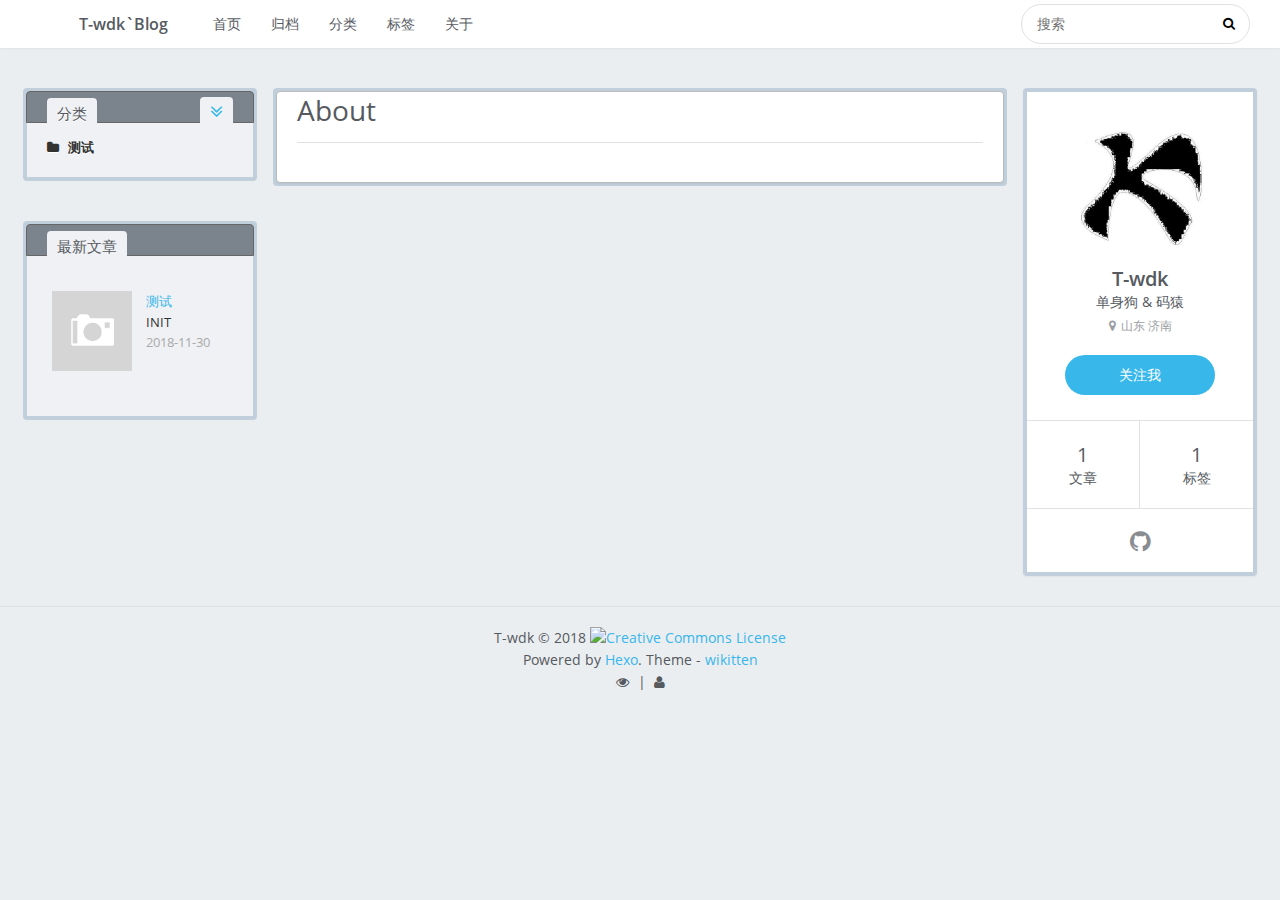
==== commit 2127e337: "Site updated: 2018-11-30 23:47:15" ====
--- a/about/index.html
+++ b/about/index.html
@@ -12,10 +12,10 @@
     <meta name="keywords" content="iOS,T-wdk,王德坤">
 <meta property="og:type" content="website">
 <meta property="og:title" content="About">
-<meta property="og:url" content="http://yoursite.com/about/index.html">
+<meta property="og:url" content="http://www.wangdekun.com/about/index.html">
 <meta property="og:site_name" content="T-wdk`Blog">
 <meta property="og:locale" content="zh-CN">
-<meta property="og:updated_time" content="2018-11-30T12:24:35.056Z">
+<meta property="og:updated_time" content="2018-11-30T14:05:31.171Z">
 <meta name="twitter:card" content="summary">
 <meta name="twitter:title" content="About">
     
@@ -158,7 +158,7 @@
             <img id="avatar" src="/css/images/avatar.png">
             <h2 id="name">T-wdk</h2>
             <h3 id="title">单身狗 &amp; 码猿</h3>
-            <span id="location"><i class="fa fa-map-marker"></i>Shandong, China</span>
+            <span id="location"><i class="fa fa-map-marker"></i>山东 济南</span>
             <a id="follow" target="_blank" href="https://github.com/wangdenkun/">关注我</a>
         </div>
         <div class="article-info profile-block">
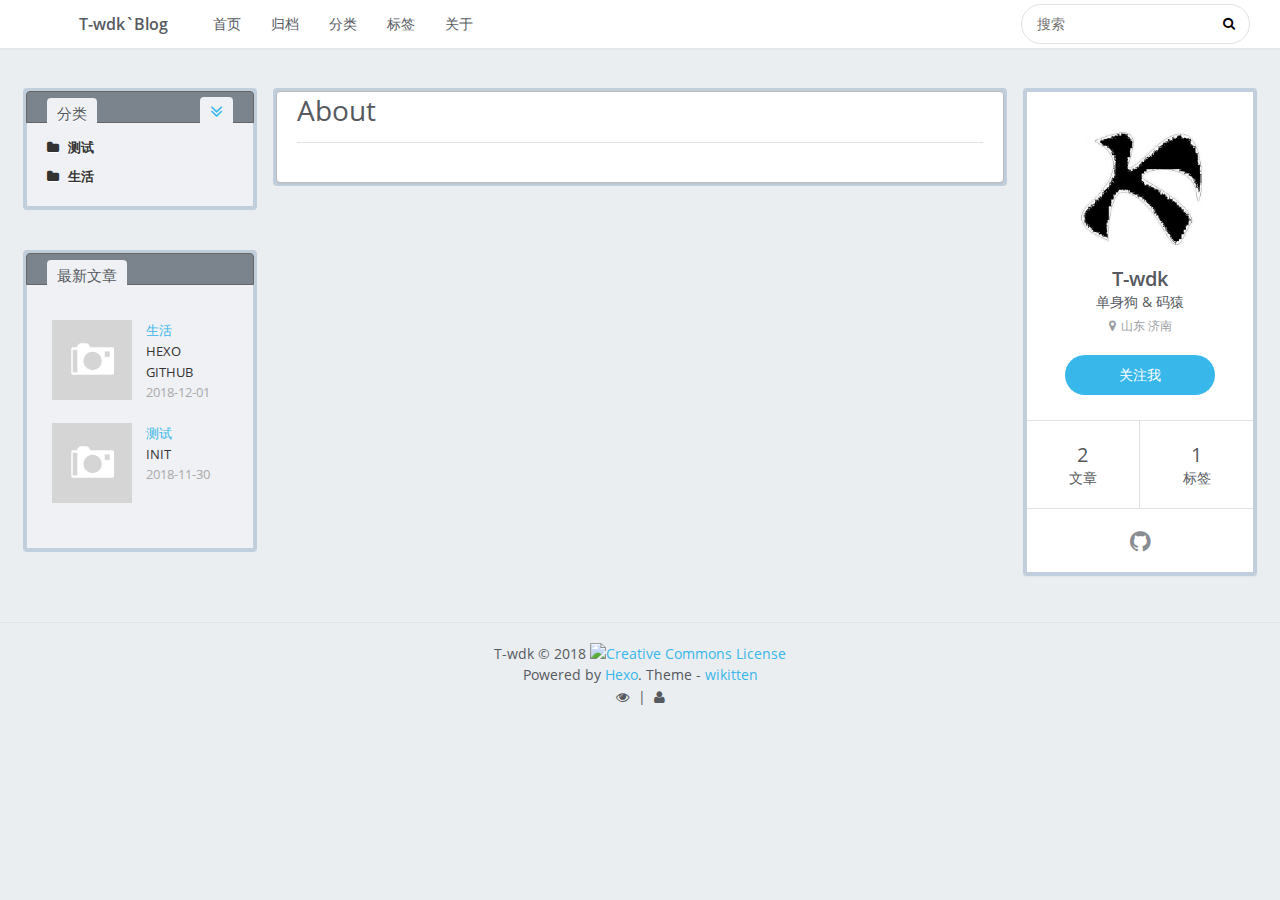
==== commit 627b3234: "Site updated: 2018-12-01 00:03:42" ====
--- a/about/index.html
+++ b/about/index.html
@@ -163,7 +163,7 @@
         </div>
         <div class="article-info profile-block">
             <div class="article-info-block">
-                1
+                2
                 <span>文章</span>
             </div>
             <div class="article-info-block">
@@ -214,6 +214,15 @@
                             测试
                         </a>
                          <ul class="unstyled" id="tree">  <li class="file"><a href="/2018/11/30/Init/">Init</a></li>  </ul> 
+                    </li> 
+                    
+                    <li class="directory">
+                        <a href="#" data-role="directory">
+                            <i class="fa fa-folder"></i>
+                            &nbsp;
+                            生活
+                        </a>
+                         <ul class="unstyled" id="tree">  <li class="file"><a href="/2018/12/01/hexo-GitHub/">hexo GitHub</a></li>  </ul> 
                     </li> 
                      </ul> 
     </div>
@@ -288,6 +297,25 @@
         <h3 class="widget-title"><span>最新文章</span></h3>
         <div class="widget">
             <ul id="recent-post" class="">
+                
+                    <li>
+                        
+                        <div class="item-thumbnail">
+                            <a href="/2018/12/01/hexo-GitHub/" class="thumbnail">
+    
+    
+        <span class="thumbnail-image thumbnail-none"></span>
+    
+</a>
+
+                        </div>
+                        
+                        <div class="item-inner">
+                            <p class="item-category"><a class="article-category-link" href="/categories/生活/">生活</a></p>
+                            <p class="item-title"><a href="/2018/12/01/hexo-GitHub/" class="title">hexo GitHub</a></p>
+                            <p class="item-date"><time datetime="2018-11-30T16:00:00.000Z" itemprop="datePublished">2018-12-01</time></p>
+                        </div>
+                    </li>
                 
                     <li>
                         
